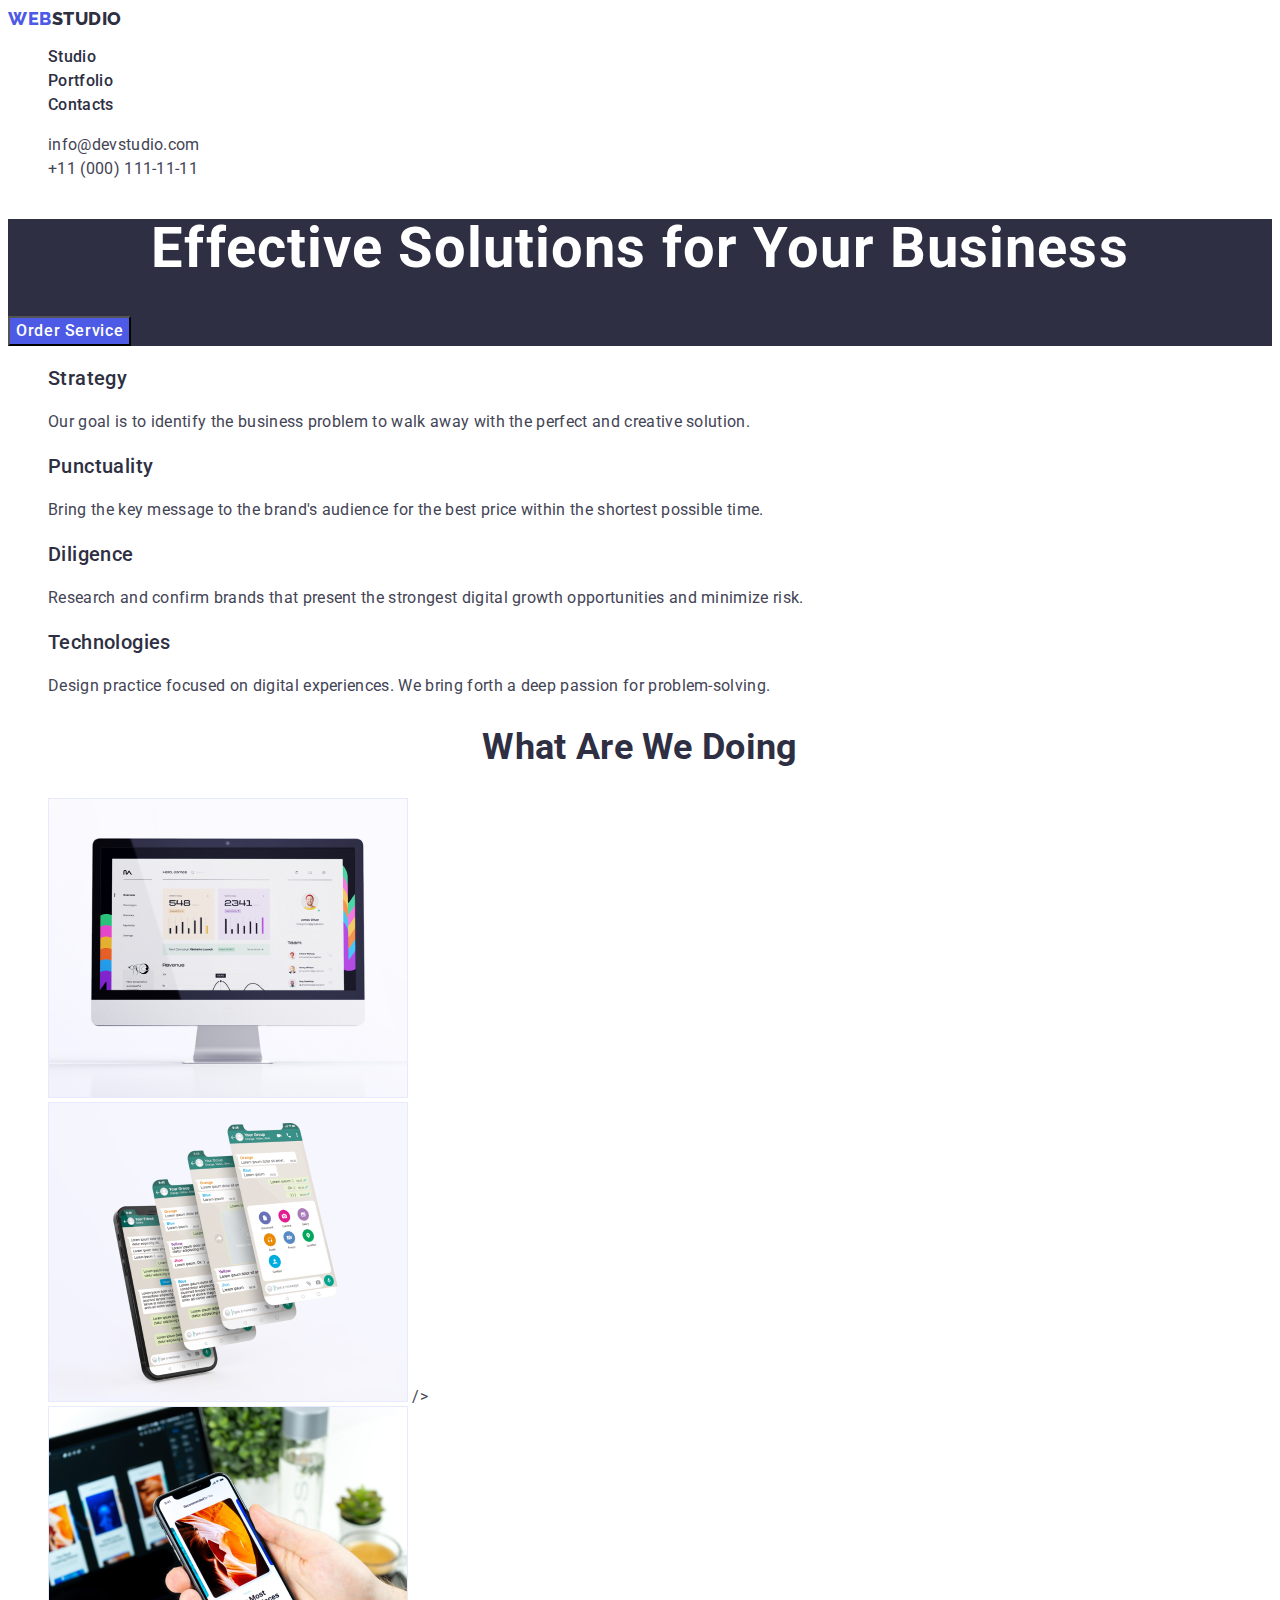
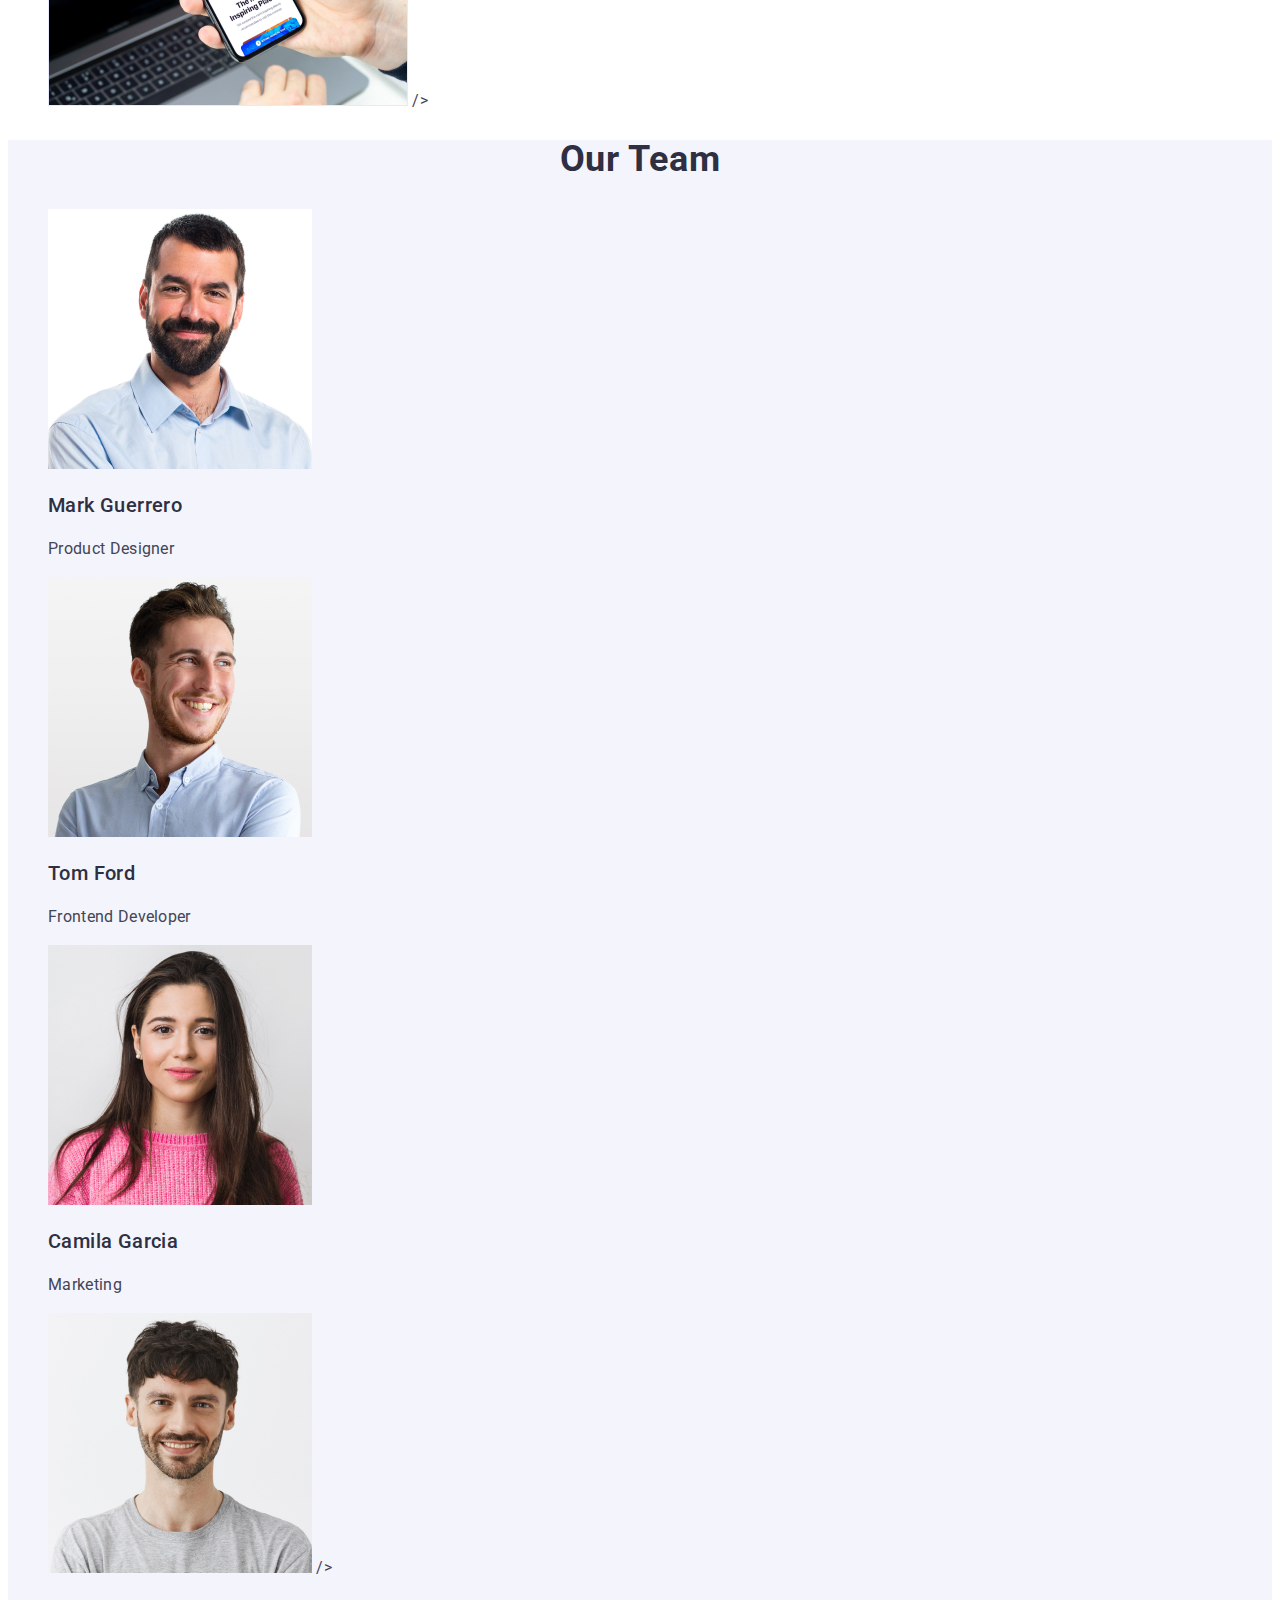
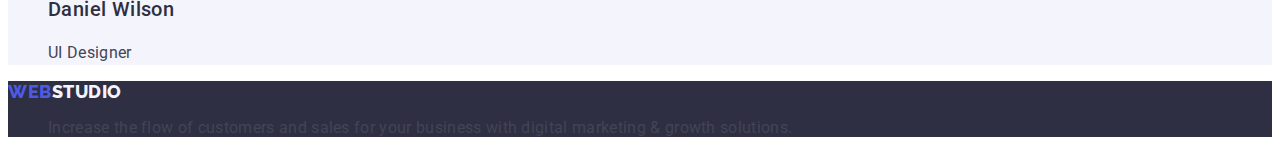
==== index.html @ 6e16d584 "up" ====
<!DOCTYPE html>
<html lang="en">
  <head>
    <meta charset="UTF-8" />
    <meta http-equiv="X-UA-Compatible" content="IE=edge" />
    <meta name="viewport" content="width=device-width, initial-scale=1.0" />
    <title>Web Studio</title>
    <!-- Fonts styles -->
    <link rel="preconnect" href="https://fonts.googleapis.com" />
    <link rel="preconnect" href="https://fonts.gstatic.com" crossorigin />
    <link
      href="https://fonts.googleapis.com/css2?family=Raleway:wght@700&family=Roboto:wght@100;400;500&display=swap"
      rel="stylesheet"
    />
    <!-- Custom styles -->
    <link rel="stylesheet" href="./css/styles.css" />
  </head>
  <body>
    <!-- header-section -->
    <header class="header">
      <nav class="header-nav">
        <a class="logo-link link" href="./index.html">Web<span class="web-logo">Studio</span></a>
        <ul class="header-nav-list list">
          <li class="header-nav-item">
            <a class="header-link link " href="./index.html">Studio</a>
          </li>
          <li class="header-nav-item">
            <a class="header-link link " href="./portfolio.html"
              >Portfolio</a
            >
          </li>
          <li class="header-nav-item">
            <a class="header-link link " href="">Contacts</a>
          </li>
        </ul>
      </nav>
      <address class="header-address">
        <ul class="header-address-list list">
          <li class="header-address-item">
            <a class="header-mail link" href="mailto:info@devstudio.com"
              >info@devstudio.com</a
            >
          </li>
          <li>
            <a class="header-number link" href="tel:+110001111111"
              >+11 (000) 111-11-11</a
            >
          </li>
        </ul>
      </address>
    </header>
    <main>
      <!-- hero -->
      <section class="hero-section">
        <h1 class="hero-title">Effective Solutions for Your Business</h1>
        <button class="hero-btn" type="button">Order Service</button>
      </section>
      <!-- about-section -->
      <section class="about">
        <h2 class="about-title" hidden>Our advantages</h2>
        <ul class="about-list list">
          <li class="about-list-item">
            <h3 class="about-heading">Strategy</h3>
            <p class="about-desc">
              Our goal is to identify the business problem to walk away with the
              perfect and creative solution.
            </p>
          </li>
          <li class="about-list-item">
            <h3 class="about-heading">Punctuality</h3>
            <p class="about-desc">
              Bring the key message to the brand's audience for the best price
              within the shortest possible time.
            </p>
          </li>
          <li class="about-list-item">
            <h3 class="about-heading">Diligence</h3>
            <p class="about-desc">
              Research and confirm brands that present the strongest digital
              growth opportunities and minimize risk.
            </p>
          </li>
          <li class="about-list-item">
            <h3 class="about-heading">Technologies</h3>
            <p class="about-desc">
              Design practice focused on digital experiences. We bring forth a
              deep passion for problem-solving.
            </p>
          </li>
        </ul>
      </section>
      <!-- portfolio -->
      <section class="portfolio">
        <h2 class="portfolio-title">What are we doing</h2>
        <ul class="portfolio-list list">
          <li class="portfolio-list-item">
            <img
              class="portfolio-img"
              src="./images/work/img-1.jpg"
              alt="desktop"
              width="360"
              height="300"
            />
          </li>
          <li class="portfolio-list-item">
            <img
              class="portfolio-img"
              src="./images/work/img-2.jpg"
              alt="application"
              width="360"
              height="300"
            />
            />
          </li>
          <li class="portfolio-list-item">
            <img
              class="portfolio-img"
              src="./images/work/img-3.jpg"
              alt="smartphone"
              width="360"
              height="300"
            />
            />
          </li>
        </ul>
      </section>
      <!-- team-section -->
      <section class="team">
        <h2 class="team-title">Our Team</h2>
        <ul class="team-list list">
          <li class="team-list-item">
            <img
              class="team-img"
              src="./images/team/Mark.jpg"
              alt="Product-Designer"
              width="264"
              height="260"
            />
            <h3 class="team-name">Mark Guerrero</h3>
            <p class="team-desc">Product Designer</p>
          </li>
          <li class="team-list-item">
            <img class="team-img"
              src="./images/team/Tom.jpg"
              alt="Frontend Developer"
              width="264"
              height="260"
            />
            <h3 class="team-name">Tom Ford</h3>
            <p class="team-desc">Frontend Developer</p>
          </li>
          <li class="team-list-item">
            <img class="team-img"
              src="./images/team/Camila.jpg"
              alt="Marketing"
              width="264"
              height="260"
            />
            <h3 class="team-name">Camila Garcia</h3>
            <p class="team-desc">Marketing</p>
          </li>
          <li class="team-list-item">
            <img class="team-img"
              src="./images/team/Daniel.jpg"
              alt="UI Designer"
              width="264"
              height="260"
            />
            />
            <h3 class="team-name">Daniel Wilson</h3>
            <p class="team-desc">UI Designer</p>
          </li>
        </ul>
      </section>
    </main>
    <!-- footer -->
    <footer class="footer">
      <a class="logo-link link" href="./index.html">Web<span class="footer-logo">Studio</span></a>
        <ul class="header-nav-list list">
      <p class="footer-desc">
        Increase the flow of customers and sales for your business with digital
        marketing & growth solutions.
      </p>
    </footer>
  </body>
</html>
---- css/styles.css ----
:root {
	
/* Fonts */
--primary-font:Roboto, sans-serif;
--second-font:Raleway, sans-serif;
/* Color */
--main-tx-cl: #434455;
--background-cl: #FFFFFF;
--web-logo-cl: #2E2F42;
--web-logo-light: #F4F4FD;
--link-cl: #2E2F42;
--address-cl:#434455;
--activ-cl:#404BBF;
--hero-cl:#FFFFFF;
--logo-cl:#4D5AE5;
}
/**
  |============================
  | Base styles
  |============================
*/
body {
  font-family: var(--primary-font);
  font-size: 16px;
  list-style: 1.5;
  letter-spacing: 0.02em;
  color: var(--main-tx-cl);
  background-color: var(--background-cl);
}
/* reset start */
 .link{
  text-decoration: none;
}

.list{
list-style: none;
}


/**
  |============================
  | Header
  |============================
*/
.logo-link {
  font-family:var(--second-font);
  font-style: normal;
  font-weight: 800;
  font-size: 18px;
  line-height: 1.17;
  display: flex;
  align-items: center;
  letter-spacing: 0.03em;
  text-transform: uppercase;
  color: var(--logo-cl);
}

.web-logo {
  font-family: 'Raleway';
font-style: normal;
font-weight: 800;
font-size: 18px;
line-height: 1.17;
display: flex;
align-items: center;
letter-spacing: 0.03em;
text-transform: uppercase;
color: var(--web-logo-cl) 
}


.header-link {
  font-family: 'Roboto';
font-style: normal;
font-weight: 500;
font-size: 16px;
line-height: 1.5;
letter-spacing: 0.02em;
color:var(--link-cl)
}

.header-link:hover,
.header-link:focus{
  color:var(--activ-cl)
}



.header-address{
  font-style: normal;
  line-height: 1.5;

}


.header-mail{
  color:var(--address-cl);
}

.header-mail:hover,
.header-mail:focus{
  color: var(--activ-cl);
}




.header-number{
  color:var(--address-cl)
}

/**
  |============================
  | Hero
  |============================
*/

.hero-section {
  background-color: var(--link-cl);
}
.hero-title {
font-size: 56px;
line-height: 1.07;
text-align: center;
letter-spacing: 0.02em;
color:var(--hero-cl);
}

.hero-btn {
background: #4D5AE5;
font-family: var(--primary-font);
font-weight: 500;
font-size: 16px;
line-height: 1.5;
letter-spacing: 0.04em;
color:var(--hero-cl);
cursor: pointer;
}

.hero-btn:hover,
.hero-btn:focus{
color:var(--hero-cl);
background-color: var(--activ-cl);
}

/**
  |============================
  | About
  |============================
*/
.about-heading {
font-weight: 500;
font-size: 20px;
line-height: 1.2;
letter-spacing: 0.02em;
color:var(--link-cl);
}
.about-desc {
  line-height: 1.5;
}

/**
  |============================
  | Portfolio
  |============================
*/

.portfolio-title {
font-size: 36px;
line-height: 1.11;
text-align: center;
text-transform: capitalize;
color:var(--link-cl);
}

/**
  |============================
  | Team
  |============================
*/

.team {
  background: #F4F4FD
}
.team-title {
font-size: 36px;
line-height: 1.11;
text-align: center;
letter-spacing: 0.02em;
text-transform: capitalize;
color:var(--link-cl);
}

.team-img {
  background-color: #FFFFFF;
}
.team-name {
font-weight: 500;
font-size: 20px;
line-height: 1.2;
letter-spacing: 0.02em;
color:var(--link-cl);
}
.team-desc {
  line-height: 1.5;
}

/**
  |============================
  | Footer
  |============================
*/
.footer{
  background-color: var(--link-cl);
}


.footer-logo{
  color:var(--web-logo-light);
}
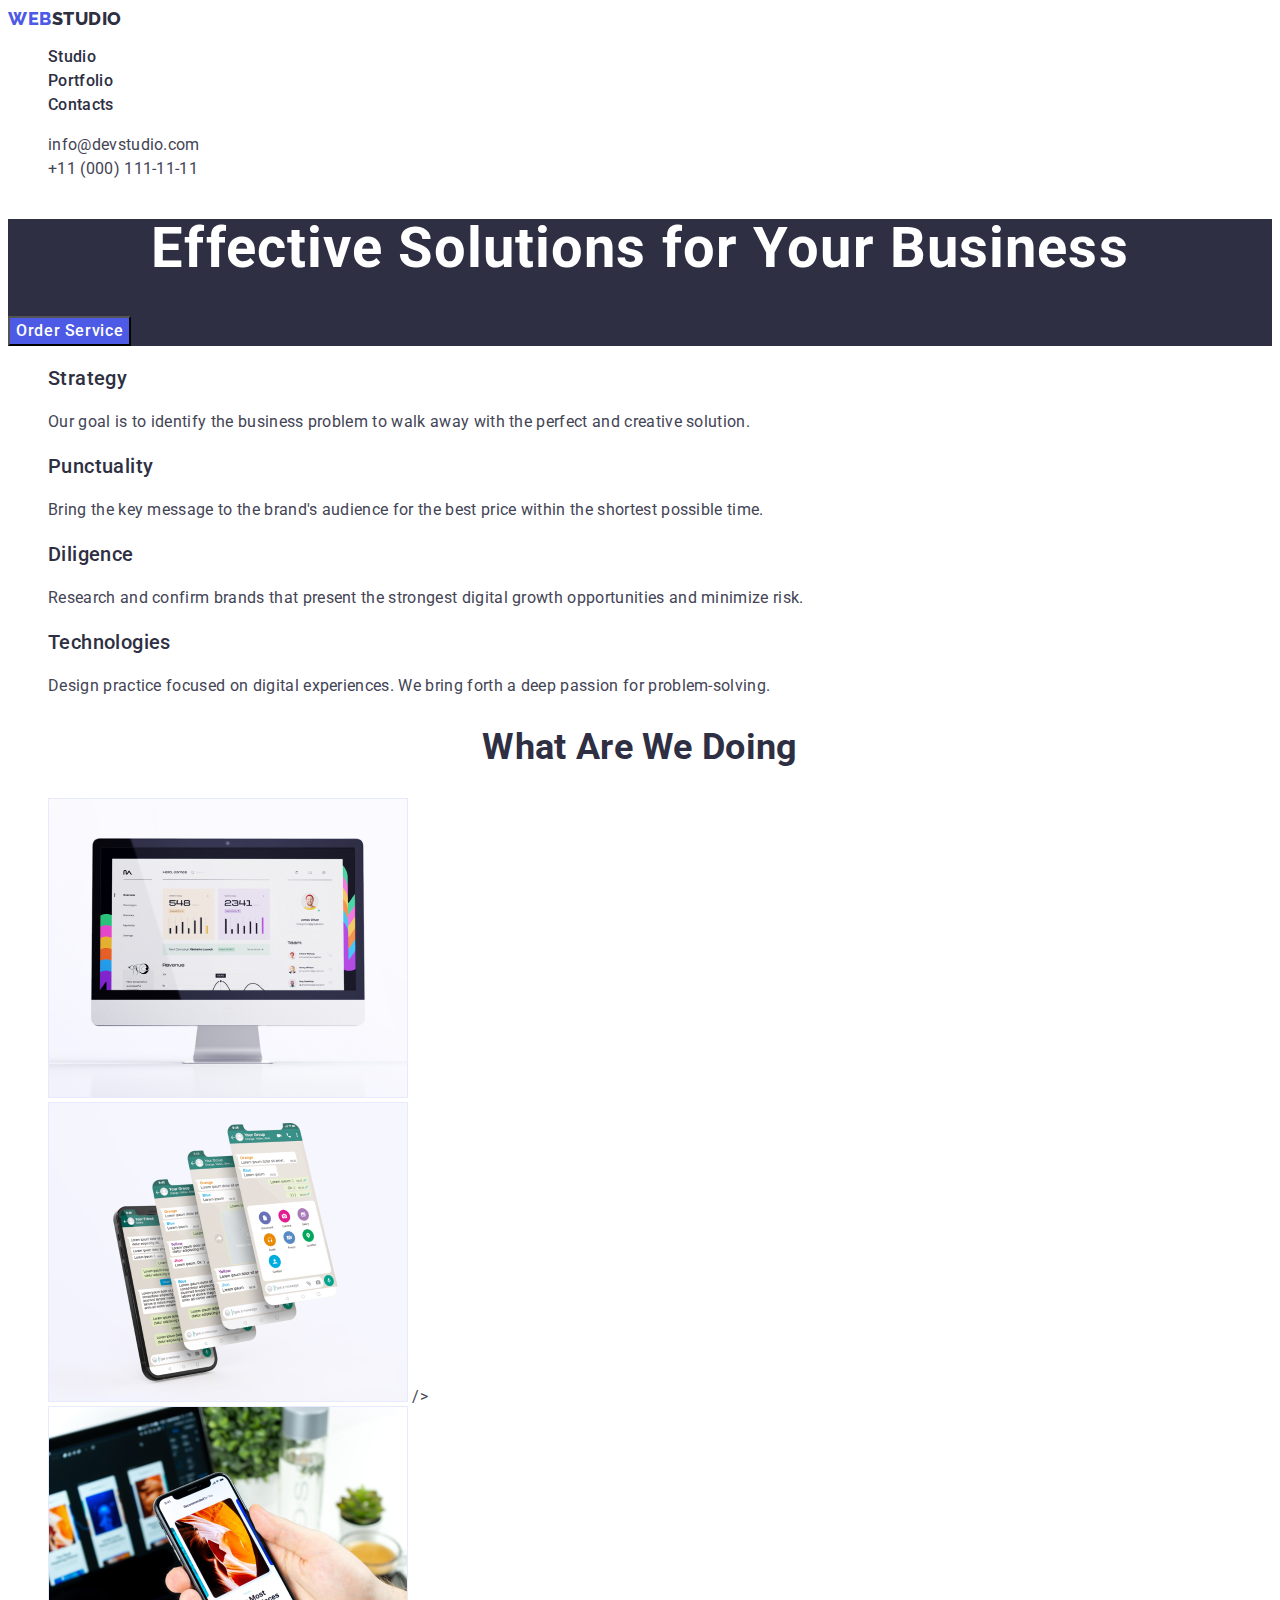
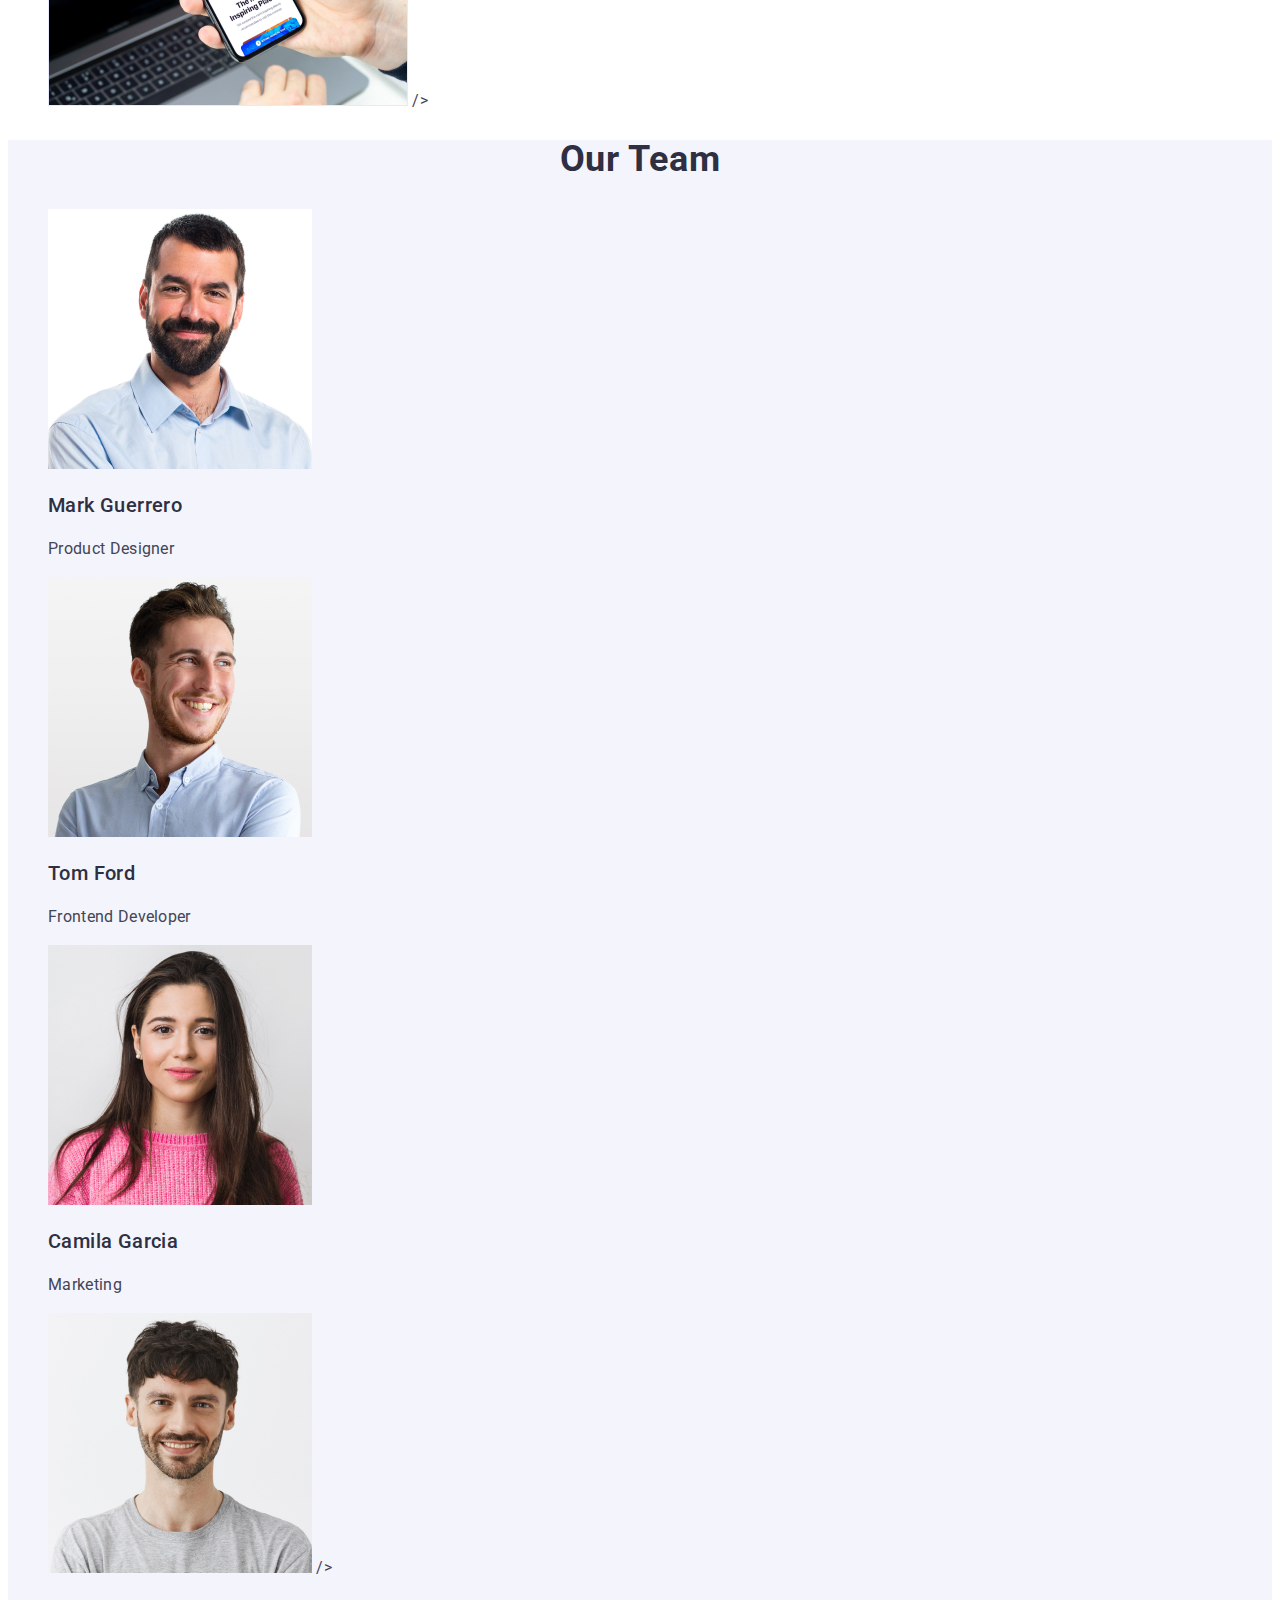
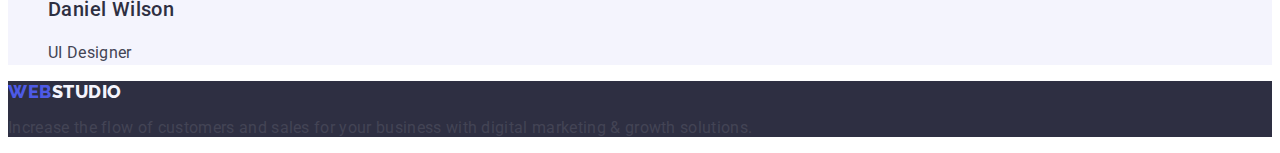
==== commit e9c958e6: "Update index.html" ====
--- a/index.html
+++ b/index.html
@@ -19,18 +19,18 @@
     <!-- header-section -->
     <header class="header">
       <nav class="header-nav">
-        <a class="logo-link link" href="./index.html">Web<span class="web-logo">Studio</span></a>
+        <a class="logo-link link" href="./index.html"
+          >Web<span class="web-logo">Studio</span></a
+        >
         <ul class="header-nav-list list">
           <li class="header-nav-item">
-            <a class="header-link link " href="./index.html">Studio</a>
+            <a class="header-link link" href="./index.html">Studio</a>
           </li>
           <li class="header-nav-item">
-            <a class="header-link link " href="./portfolio.html"
-              >Portfolio</a
-            >
+            <a class="header-link link" href="./portfolio.html">Portfolio</a>
           </li>
           <li class="header-nav-item">
-            <a class="header-link link " href="">Contacts</a>
+            <a class="header-link link" href="">Contacts</a>
           </li>
         </ul>
       </nav>
@@ -140,7 +140,8 @@
             <p class="team-desc">Product Designer</p>
           </li>
           <li class="team-list-item">
-            <img class="team-img"
+            <img
+              class="team-img"
               src="./images/team/Tom.jpg"
               alt="Frontend Developer"
               width="264"
@@ -150,7 +151,8 @@
             <p class="team-desc">Frontend Developer</p>
           </li>
           <li class="team-list-item">
-            <img class="team-img"
+            <img
+              class="team-img"
               src="./images/team/Camila.jpg"
               alt="Marketing"
               width="264"
@@ -160,7 +162,8 @@
             <p class="team-desc">Marketing</p>
           </li>
           <li class="team-list-item">
-            <img class="team-img"
+            <img
+              class="team-img"
               src="./images/team/Daniel.jpg"
               alt="UI Designer"
               width="264"
@@ -175,8 +178,9 @@
     </main>
     <!-- footer -->
     <footer class="footer">
-      <a class="logo-link link" href="./index.html">Web<span class="footer-logo">Studio</span></a>
-        <ul class="header-nav-list list">
+      <a class="logo-link link" href="./index.html"
+        >Web<span class="footer-logo">Studio</span></a
+      >
       <p class="footer-desc">
         Increase the flow of customers and sales for your business with digital
         marketing & growth solutions.
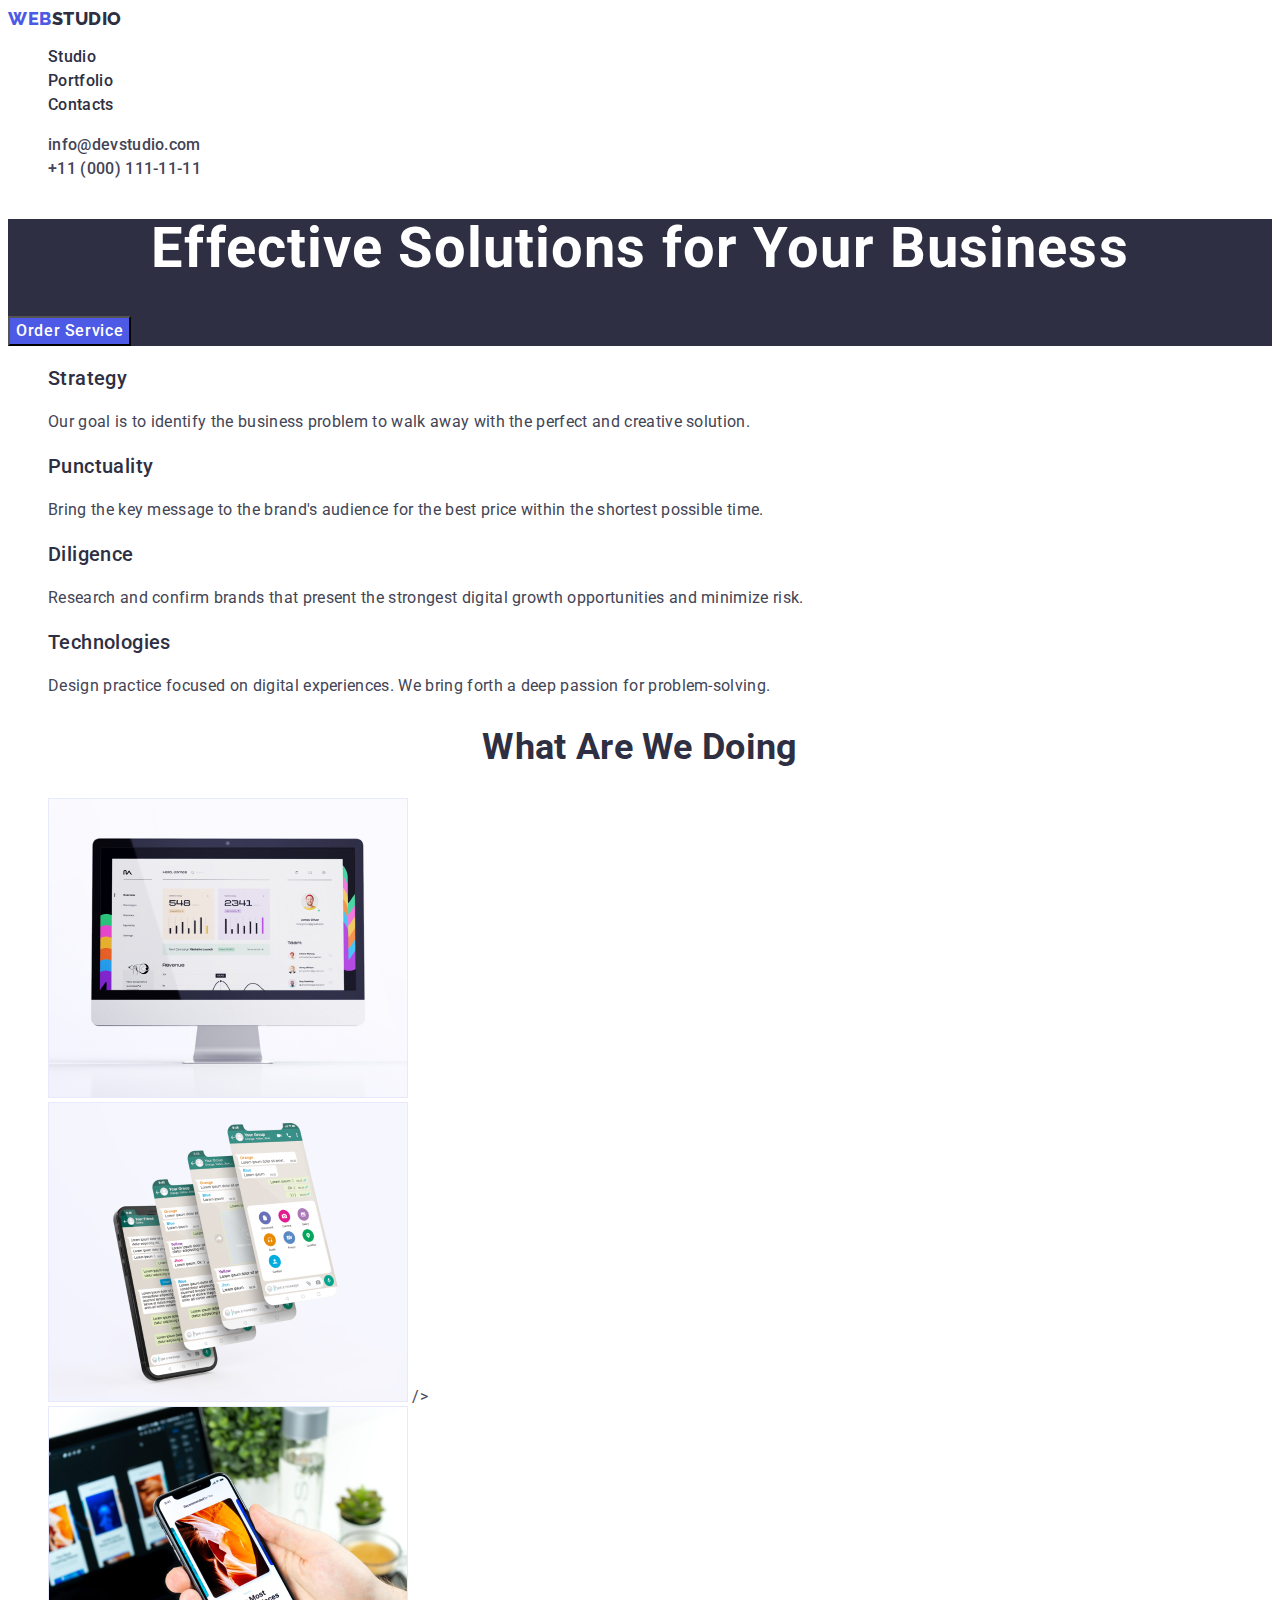
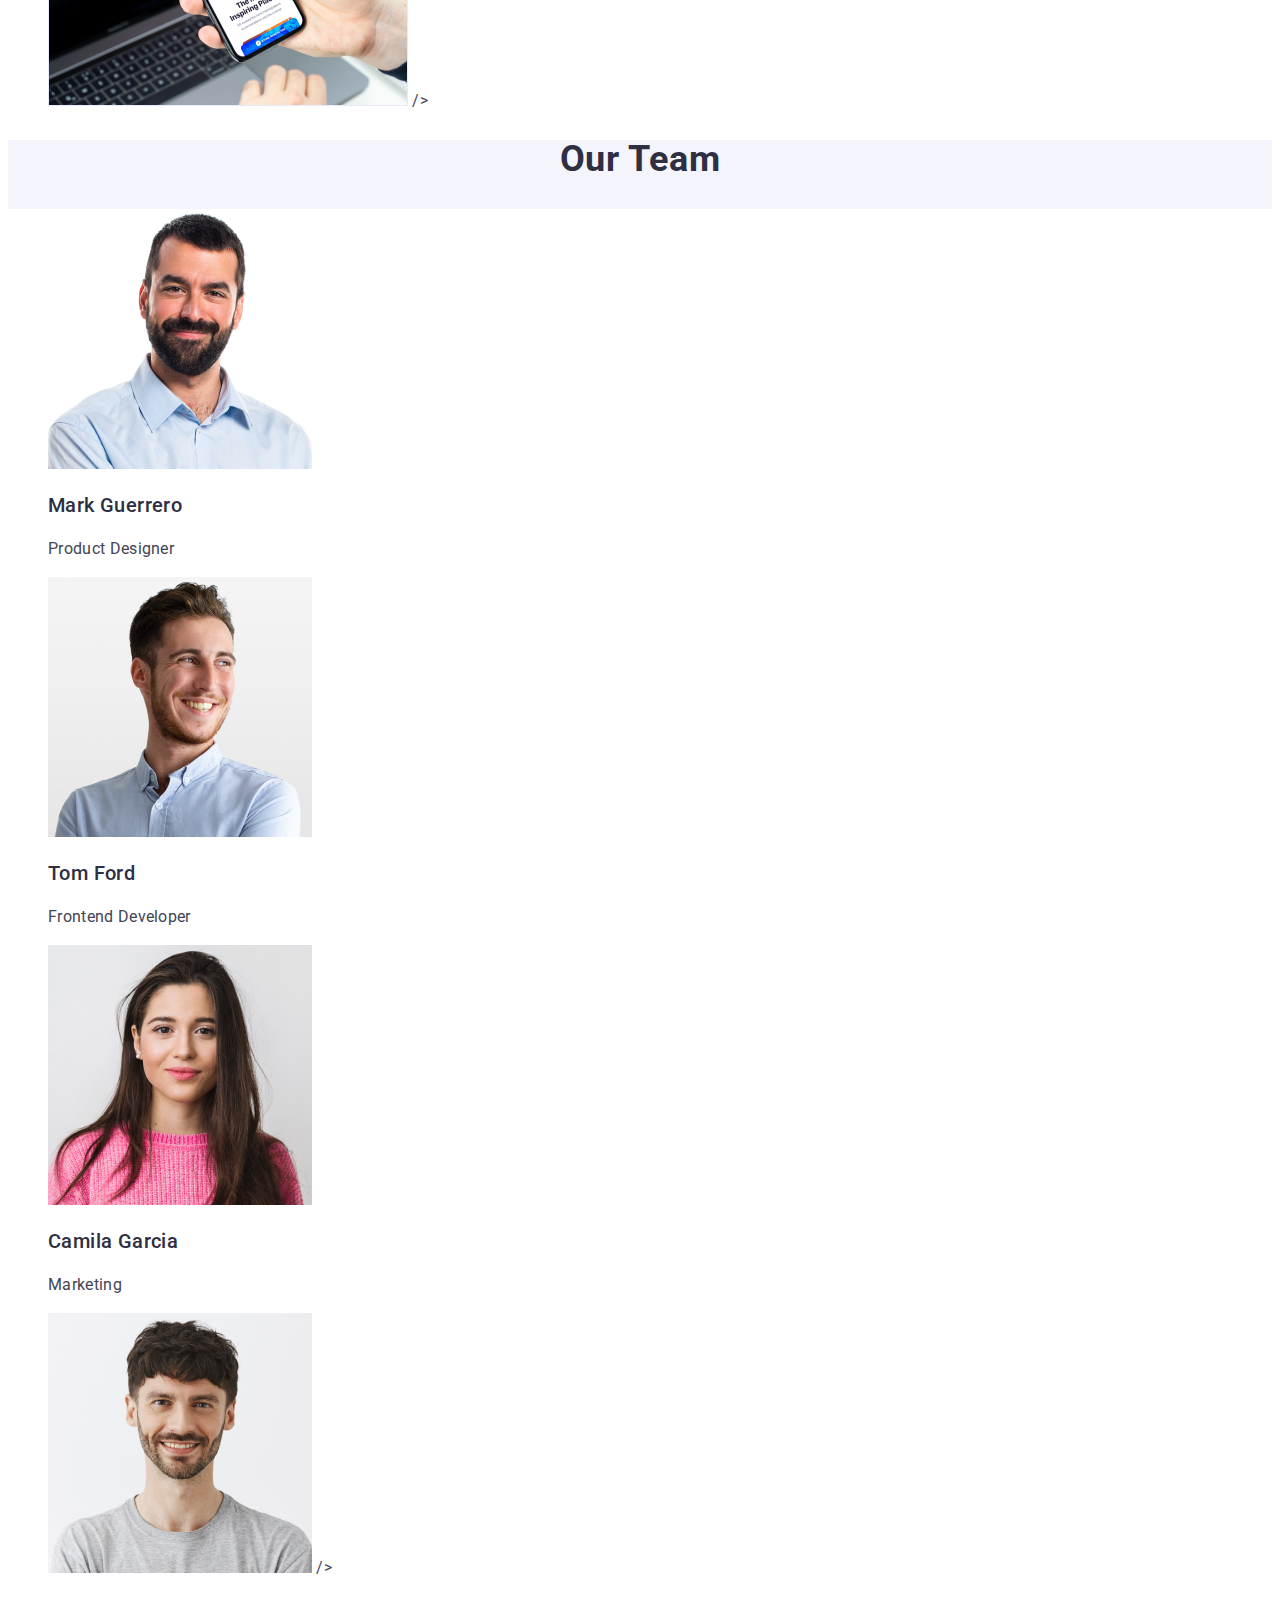
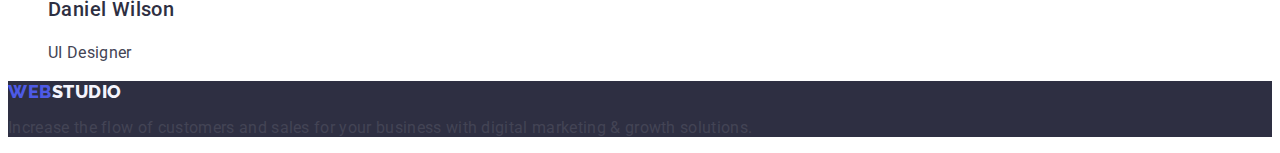
==== commit 9a92f6c2: "index update" ====
--- a/index.html
+++ b/index.html
@@ -19,29 +19,29 @@
     <!-- header-section -->
     <header class="header">
       <nav class="header-nav">
-        <a class="logo-link link" href="./index.html"
-          >Web<span class="web-logo">Studio</span></a
-        >
+        <a class="logo-link link" href="./index.html">Web<span class="web-logo">Studio</span></a>
         <ul class="header-nav-list list">
           <li class="header-nav-item">
-            <a class="header-link link" href="./index.html">Studio</a>
+            <a class="header-link link " href="./index.html">Studio</a>
           </li>
           <li class="header-nav-item">
-            <a class="header-link link" href="./portfolio.html">Portfolio</a>
+            <a class="header-link link " href="./portfolio.html"
+              >Portfolio</a
+            >
           </li>
           <li class="header-nav-item">
-            <a class="header-link link" href="">Contacts</a>
+            <a class="header-link link " href="">Contacts</a>
           </li>
         </ul>
       </nav>
       <address class="header-address">
         <ul class="header-address-list list">
-          <li class="header-address-item">
+          <li class="header-link">
             <a class="header-mail link" href="mailto:info@devstudio.com"
               >info@devstudio.com</a
             >
           </li>
-          <li>
+          <li class="header-link">
             <a class="header-number link" href="tel:+110001111111"
               >+11 (000) 111-11-11</a
             >
@@ -140,8 +140,7 @@
             <p class="team-desc">Product Designer</p>
           </li>
           <li class="team-list-item">
-            <img
-              class="team-img"
+            <img class="team-img"
               src="./images/team/Tom.jpg"
               alt="Frontend Developer"
               width="264"
@@ -151,8 +150,7 @@
             <p class="team-desc">Frontend Developer</p>
           </li>
           <li class="team-list-item">
-            <img
-              class="team-img"
+            <img class="team-img"
               src="./images/team/Camila.jpg"
               alt="Marketing"
               width="264"
@@ -162,8 +160,7 @@
             <p class="team-desc">Marketing</p>
           </li>
           <li class="team-list-item">
-            <img
-              class="team-img"
+            <img class="team-img"
               src="./images/team/Daniel.jpg"
               alt="UI Designer"
               width="264"
@@ -178,9 +175,7 @@
     </main>
     <!-- footer -->
     <footer class="footer">
-      <a class="logo-link link" href="./index.html"
-        >Web<span class="footer-logo">Studio</span></a
-      >
+      <a class="logo-link link" href="./index.html">Web<span class="footer-logo">Studio</span></a>
       <p class="footer-desc">
         Increase the flow of customers and sales for your business with digital
         marketing & growth solutions.
--- a/css/styles.css
+++ b/css/styles.css
@@ -191,7 +191,7 @@
 color:var(--link-cl);
 }
 
-.team-img {
+.team-list {
   background-color: #FFFFFF;
 }
 .team-name {
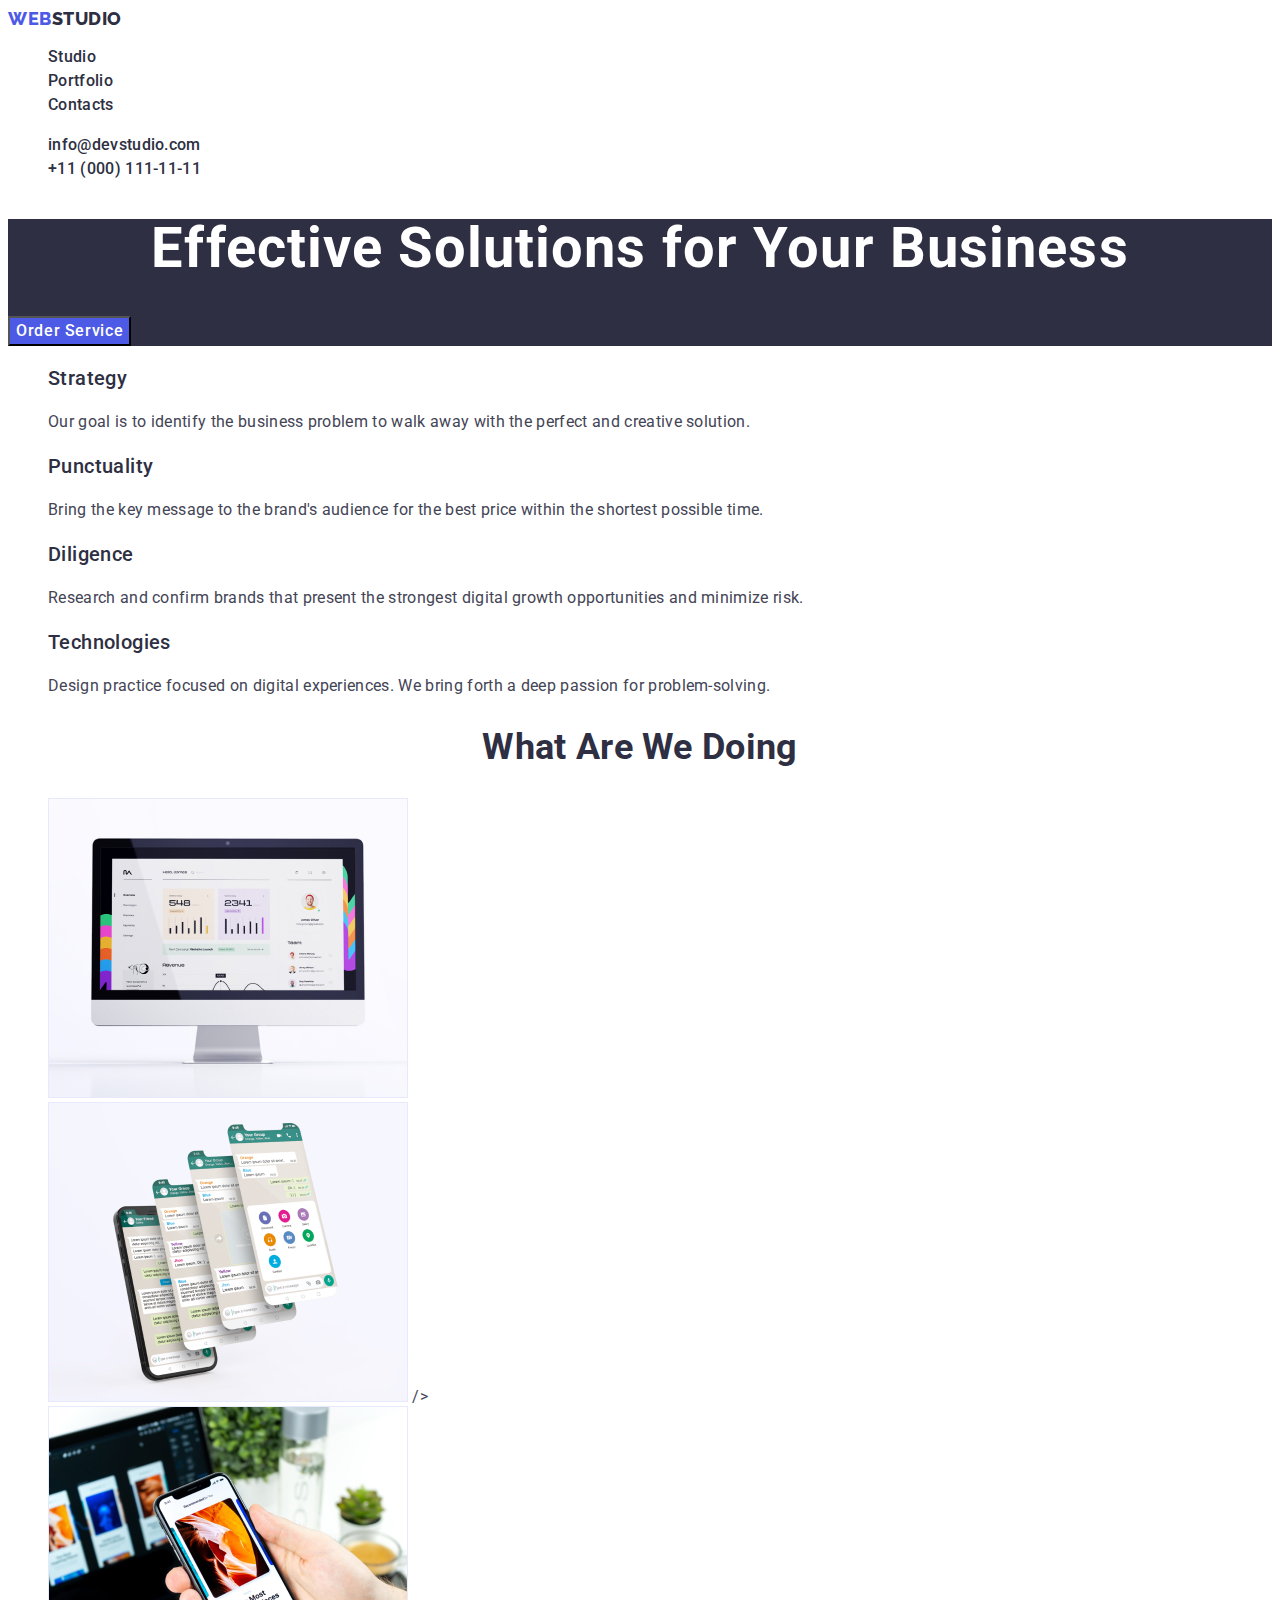
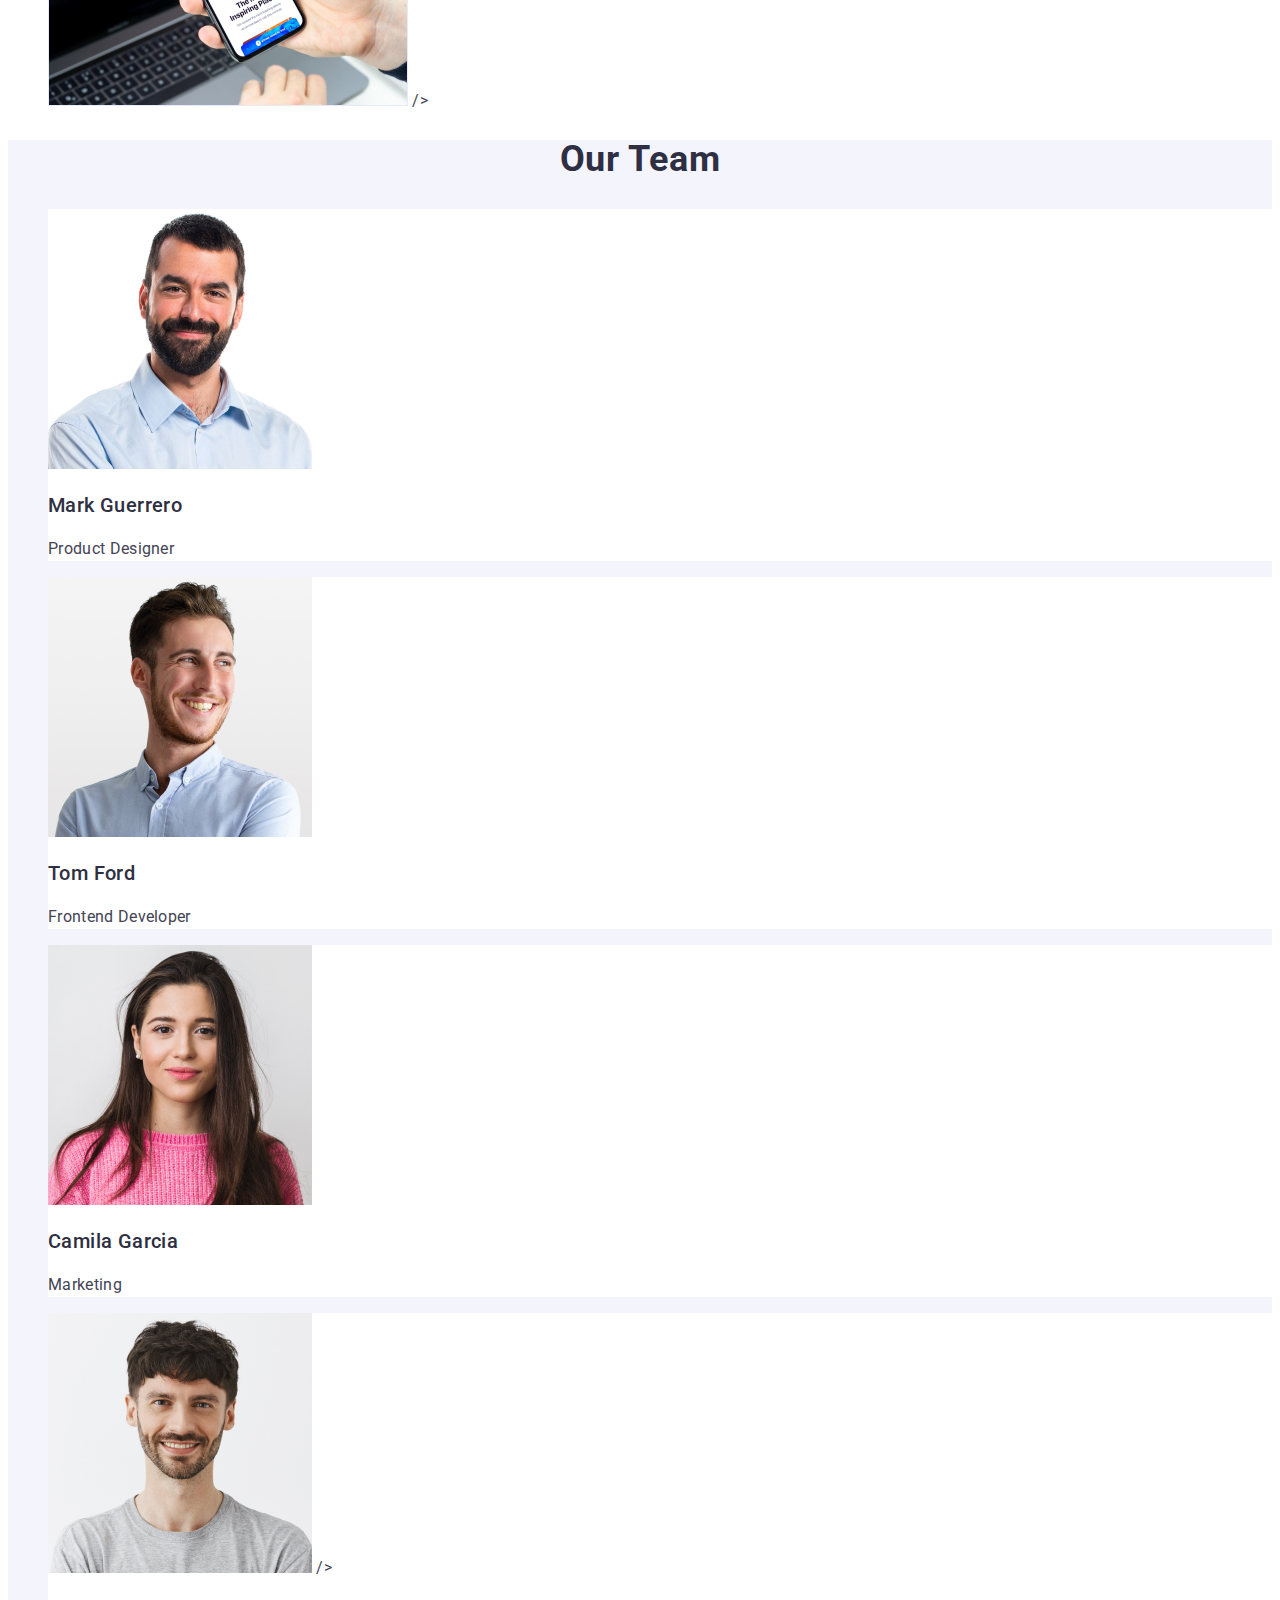
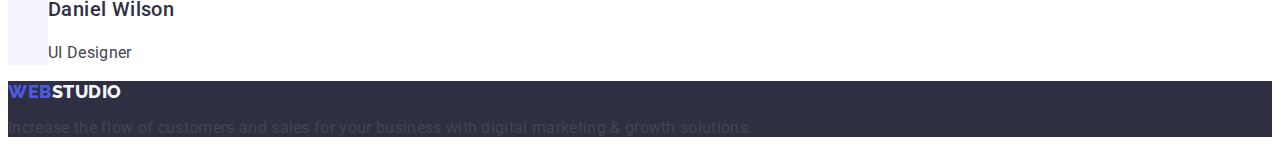
==== commit a1e676cf: "link" ====
--- a/index.html
+++ b/index.html
@@ -37,12 +37,12 @@
       <address class="header-address">
         <ul class="header-address-list list">
           <li class="header-link">
-            <a class="header-mail link" href="mailto:info@devstudio.com"
+            <a class="header-link link" href="mailto:info@devstudio.com"
               >info@devstudio.com</a
             >
           </li>
           <li class="header-link">
-            <a class="header-number link" href="tel:+110001111111"
+            <a class="header-link link" href="tel:+110001111111"
               >+11 (000) 111-11-11</a
             >
           </li>
--- a/css/styles.css
+++ b/css/styles.css
@@ -191,7 +191,7 @@
 color:var(--link-cl);
 }
 
-.team-list {
+.team-list-item {
   background-color: #FFFFFF;
 }
 .team-name {
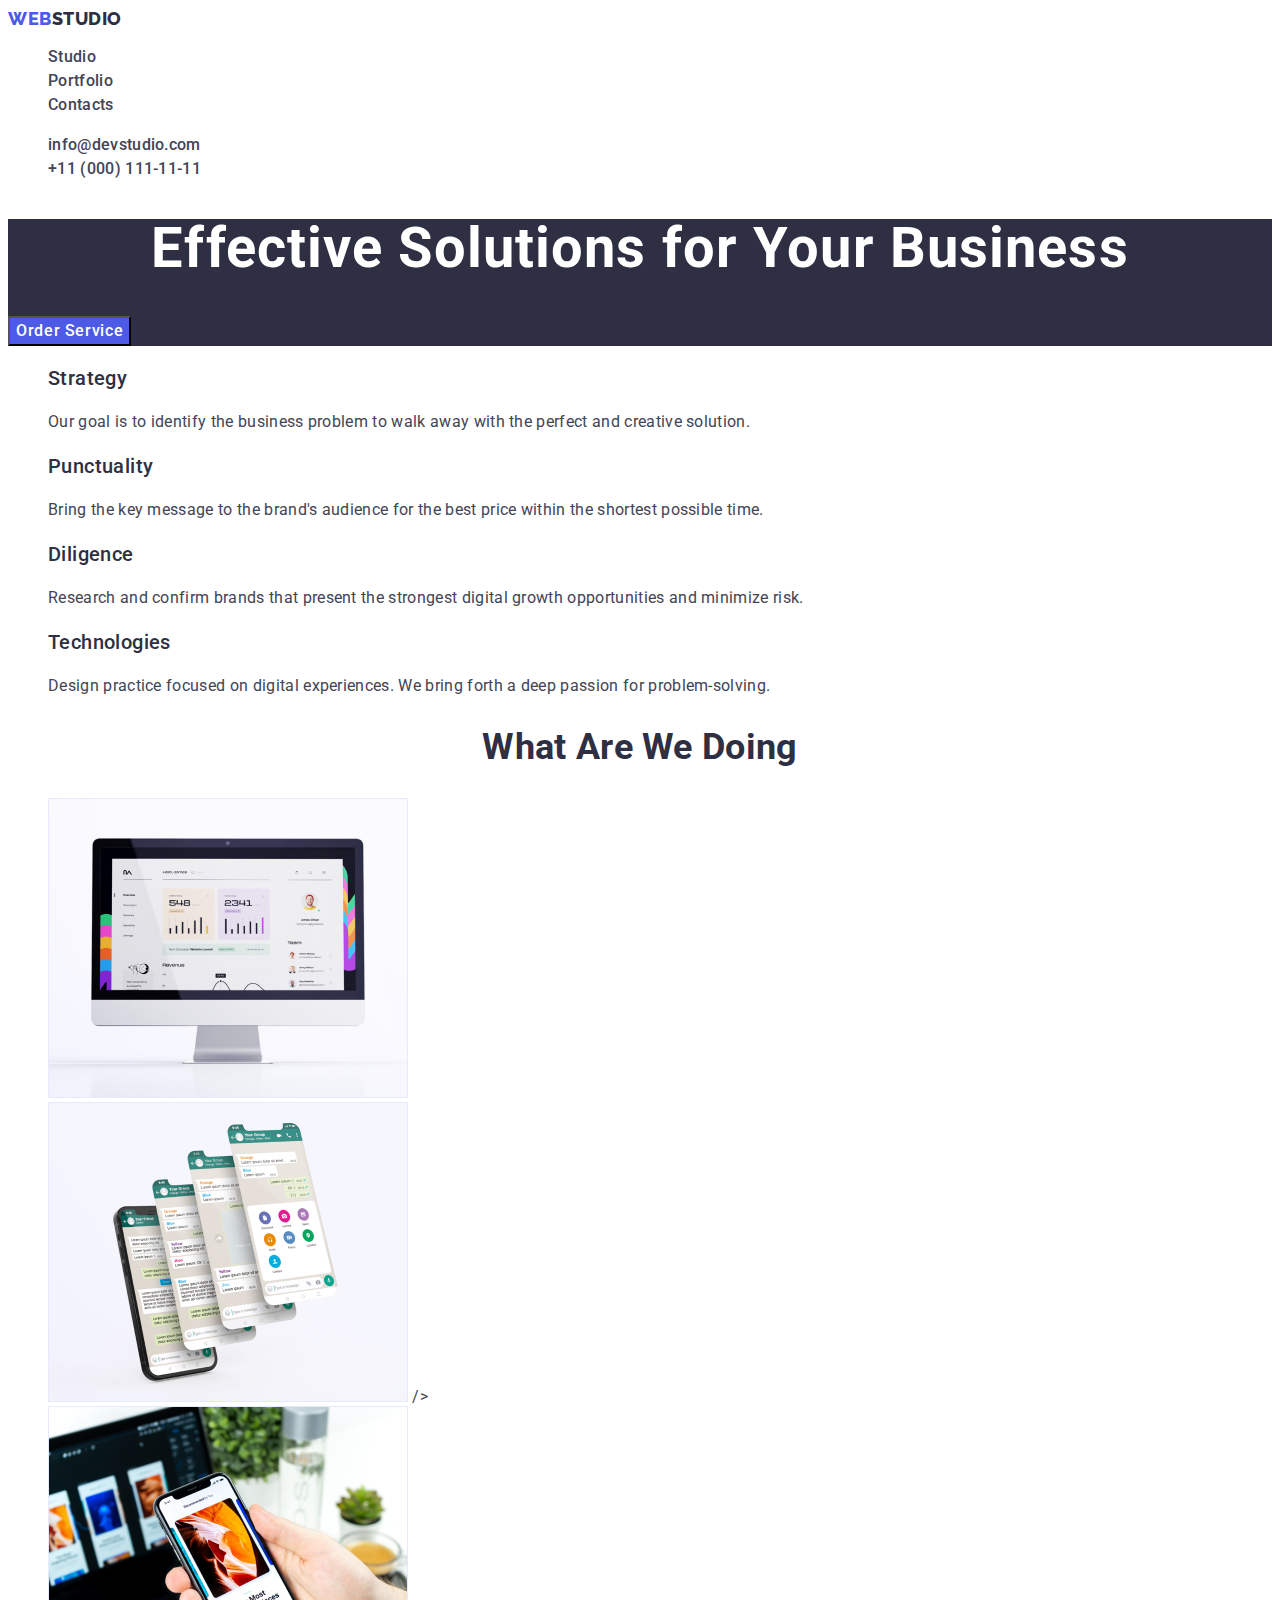
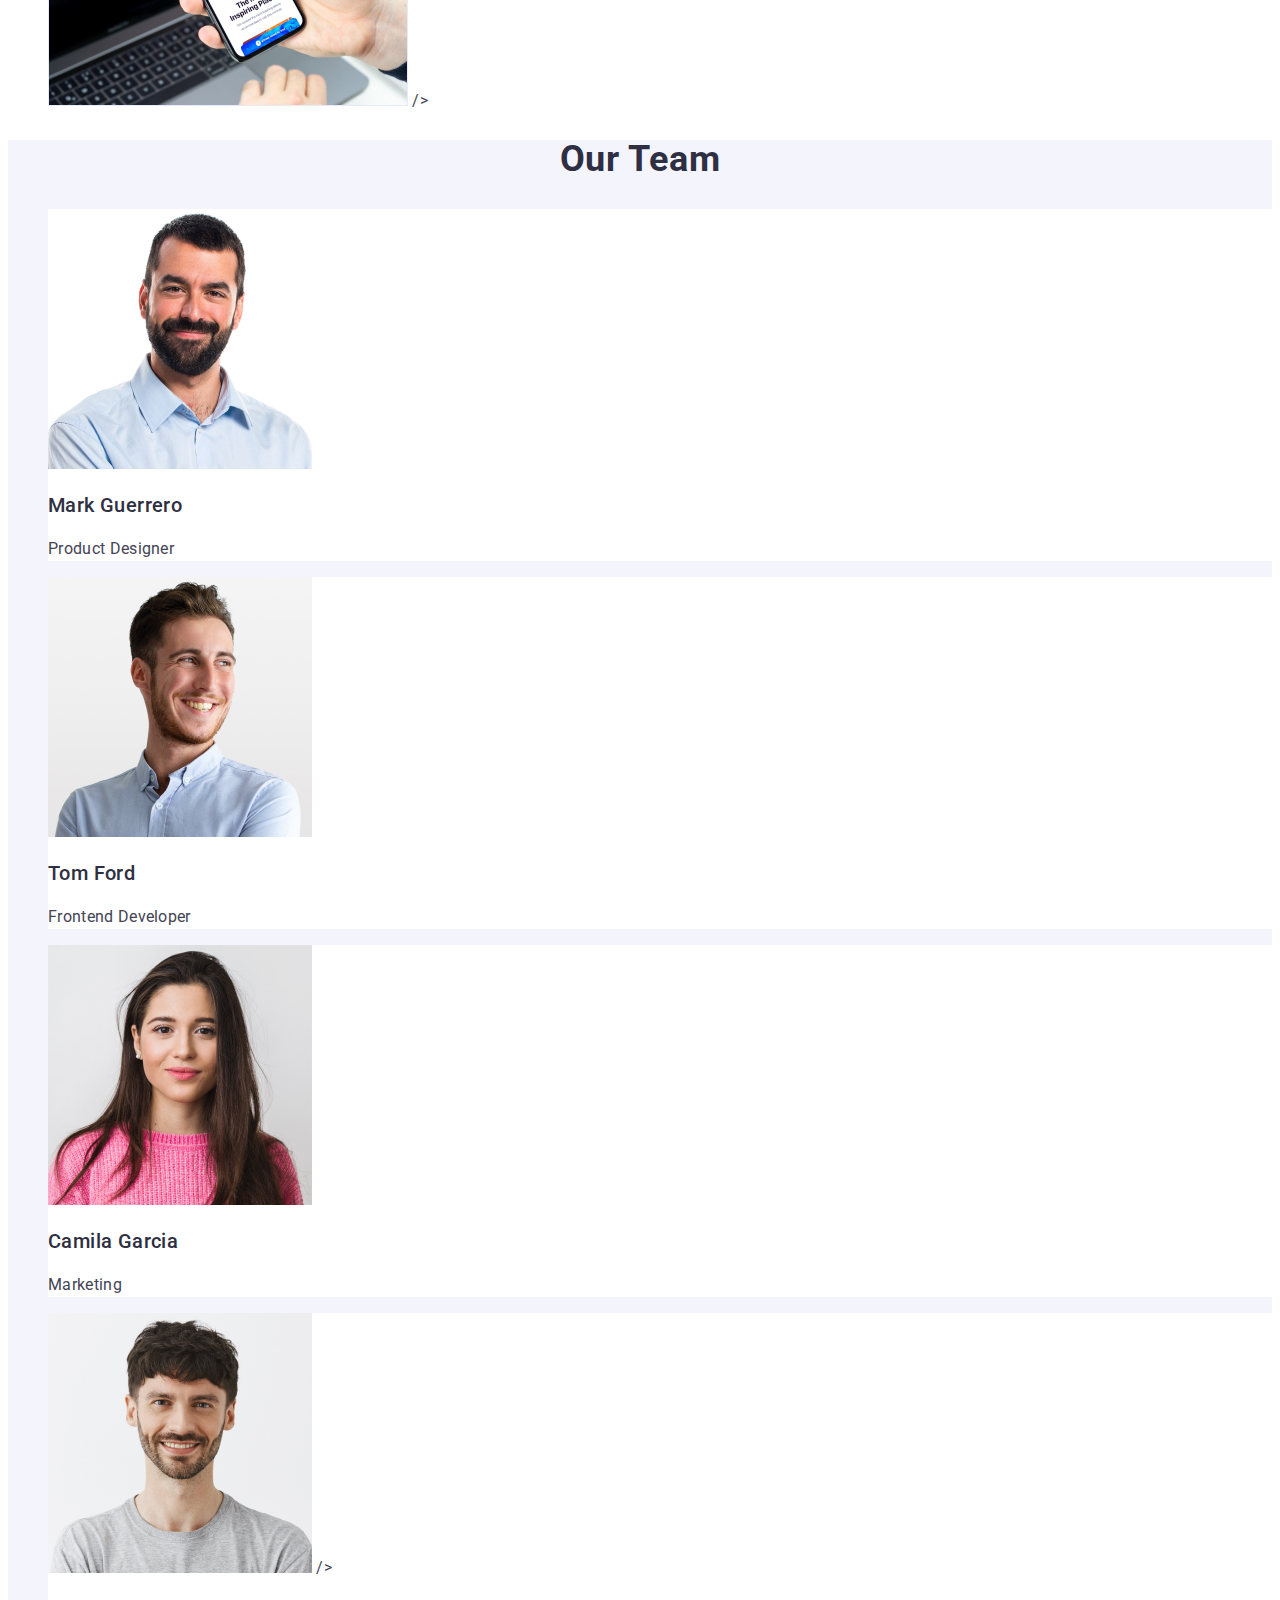
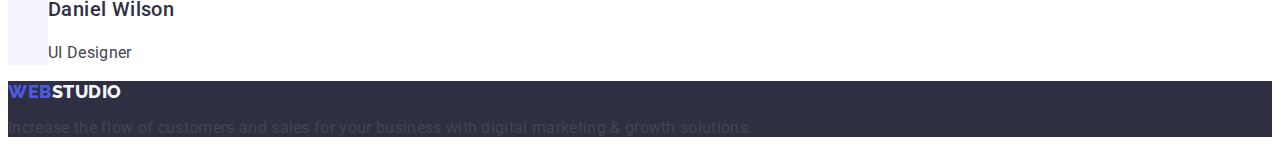
==== commit b016fb94: "header" ====
--- a/index.html
+++ b/index.html
@@ -19,18 +19,18 @@
     <!-- header-section -->
     <header class="header">
       <nav class="header-nav">
-        <a class="logo-link link" href="./index.html">Web<span class="web-logo">Studio</span></a>
+        <a class="logo-link link" href="./index.html"
+          >Web<span class="web-logo">Studio</span></a
+        >
         <ul class="header-nav-list list">
           <li class="header-nav-item">
-            <a class="header-link link " href="./index.html">Studio</a>
+            <a class="header-link link" href="./index.html">Studio</a>
           </li>
           <li class="header-nav-item">
-            <a class="header-link link " href="./portfolio.html"
-              >Portfolio</a
-            >
+            <a class="header-link link" href="./portfolio.html">Portfolio</a>
           </li>
           <li class="header-nav-item">
-            <a class="header-link link " href="">Contacts</a>
+            <a class="header-link link" href="">Contacts</a>
           </li>
         </ul>
       </nav>
@@ -140,7 +140,8 @@
             <p class="team-desc">Product Designer</p>
           </li>
           <li class="team-list-item">
-            <img class="team-img"
+            <img
+              class="team-img"
               src="./images/team/Tom.jpg"
               alt="Frontend Developer"
               width="264"
@@ -150,7 +151,8 @@
             <p class="team-desc">Frontend Developer</p>
           </li>
           <li class="team-list-item">
-            <img class="team-img"
+            <img
+              class="team-img"
               src="./images/team/Camila.jpg"
               alt="Marketing"
               width="264"
@@ -160,7 +162,8 @@
             <p class="team-desc">Marketing</p>
           </li>
           <li class="team-list-item">
-            <img class="team-img"
+            <img
+              class="team-img"
               src="./images/team/Daniel.jpg"
               alt="UI Designer"
               width="264"
@@ -175,7 +178,9 @@
     </main>
     <!-- footer -->
     <footer class="footer">
-      <a class="logo-link link" href="./index.html">Web<span class="footer-logo">Studio</span></a>
+      <a class="logo-link link" href="./index.html"
+        >Web<span class="footer-logo">Studio</span></a
+      >
       <p class="footer-desc">
         Increase the flow of customers and sales for your business with digital
         marketing & growth solutions.
--- a/css/styles.css
+++ b/css/styles.css
@@ -89,11 +89,12 @@
 .header-address{
   font-style: normal;
   line-height: 1.5;
-
-}
-
-
-.header-mail{
+  color: var(--address-cl);
+
+}
+
+
+.header-link{
   color:var(--address-cl);
 }
 
@@ -105,9 +106,7 @@
 
 
 
-.header-number{
-  color:var(--address-cl)
-}
+
 
 /**
   |============================
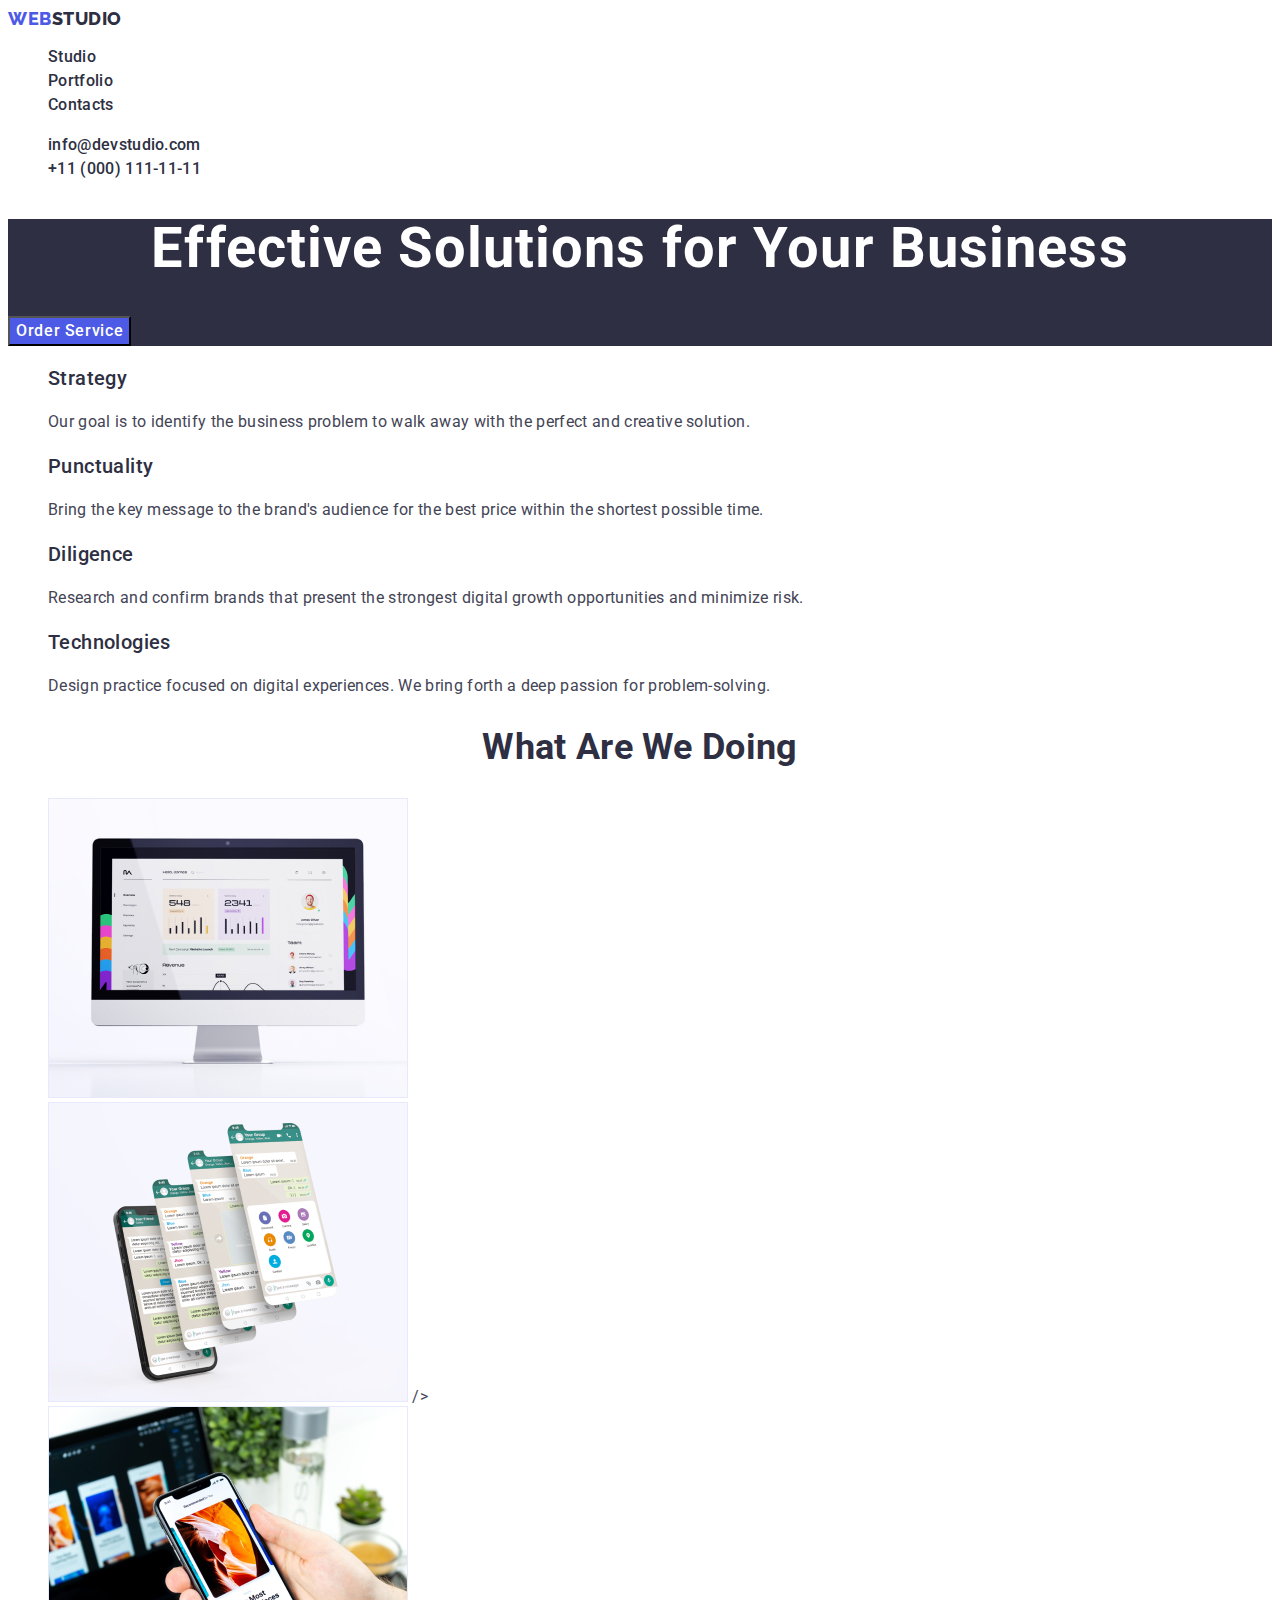
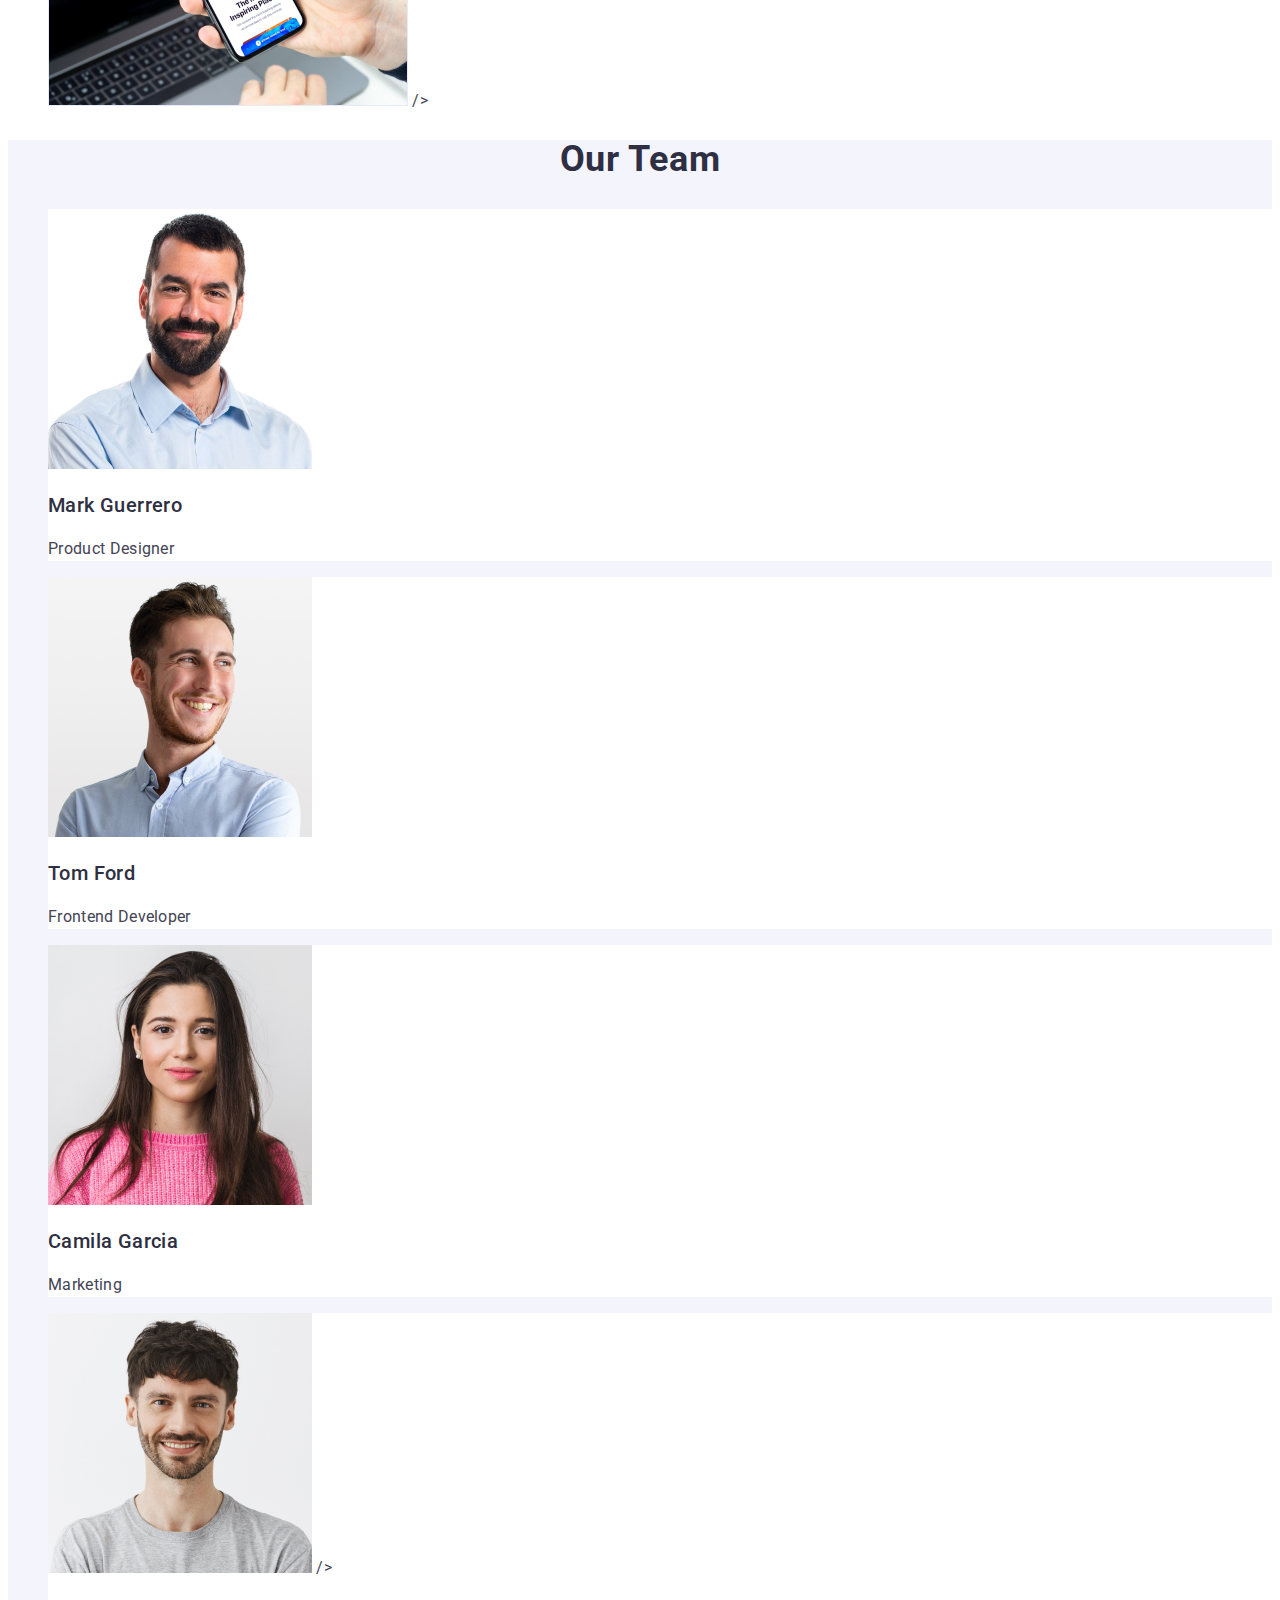
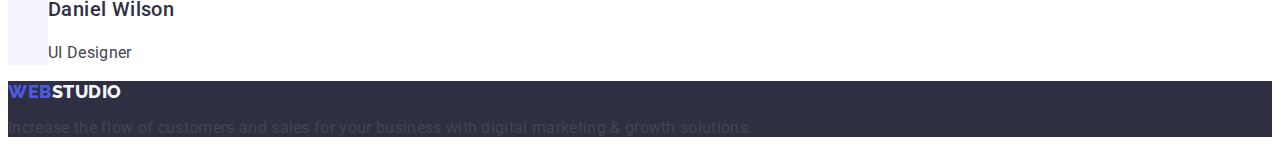
==== commit 5a5eb84e: "up" ====
--- a/index.html
+++ b/index.html
@@ -36,13 +36,13 @@
       </nav>
       <address class="header-address">
         <ul class="header-address-list list">
-          <li class="header-link">
-            <a class="header-link link" href="mailto:info@devstudio.com"
+          <li class="header-link ">
+            <a class="header-link link adress" href="mailto:info@devstudio.com"
               >info@devstudio.com</a
             >
           </li>
           <li class="header-link">
-            <a class="header-link link" href="tel:+110001111111"
+            <a class="header-link link adress" href="tel:+110001111111"
               >+11 (000) 111-11-11</a
             >
           </li>
--- a/css/styles.css
+++ b/css/styles.css
@@ -6,7 +6,6 @@
 /* Color */
 --main-tx-cl: #434455;
 --background-cl: #FFFFFF;
---web-logo-cl: #2E2F42;
 --web-logo-light: #F4F4FD;
 --link-cl: #2E2F42;
 --address-cl:#434455;
@@ -65,7 +64,7 @@
 align-items: center;
 letter-spacing: 0.03em;
 text-transform: uppercase;
-color: var(--web-logo-cl) 
+color: var(--link-cl) 
 }
 
 
@@ -76,12 +75,12 @@
 font-size: 16px;
 line-height: 1.5;
 letter-spacing: 0.02em;
-color:var(--link-cl)
+color:var(--link-cl);
 }
 
 .header-link:hover,
 .header-link:focus{
-  color:var(--activ-cl)
+  color:var(--activ-cl);
 }
 
 
@@ -89,14 +88,8 @@
 .header-address{
   font-style: normal;
   line-height: 1.5;
-  color: var(--address-cl);
-
-}
-
-
-.header-link{
-  color:var(--address-cl);
-}
+}
+
 
 .header-mail:hover,
 .header-mail:focus{
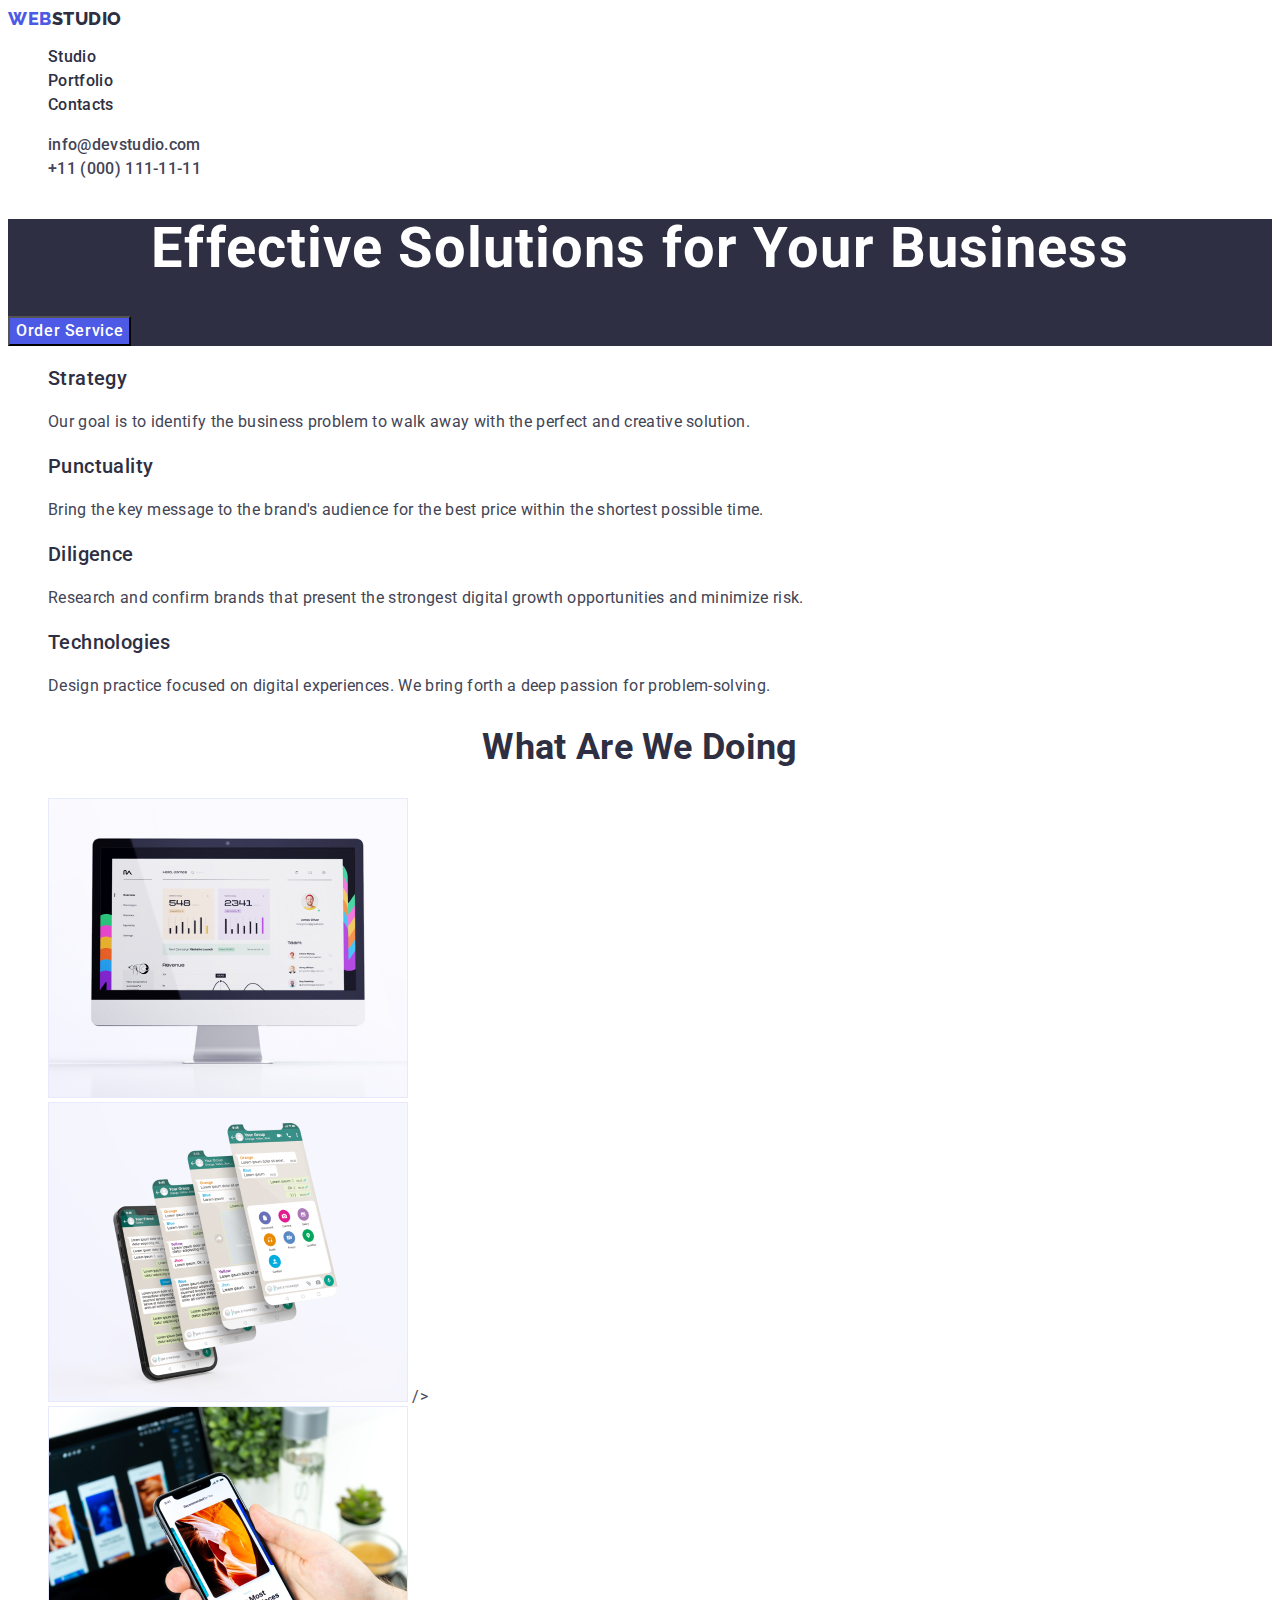
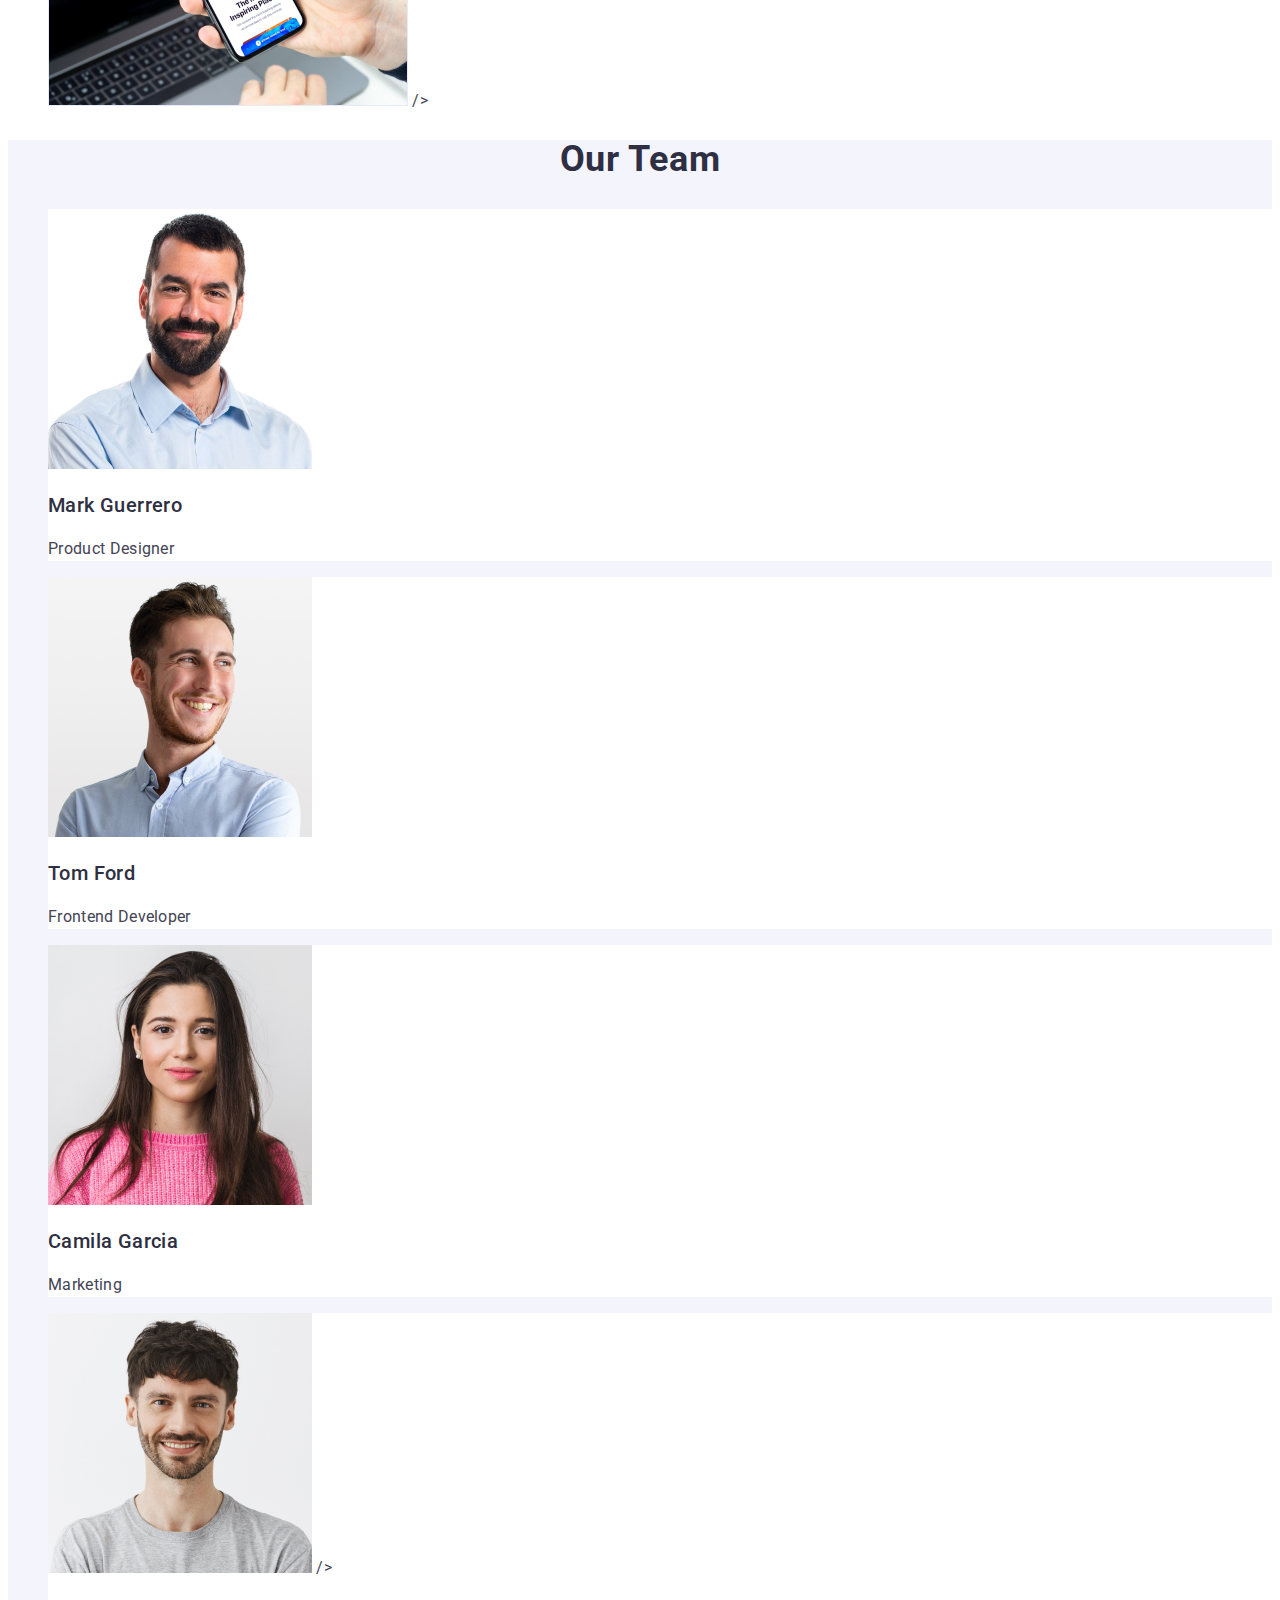
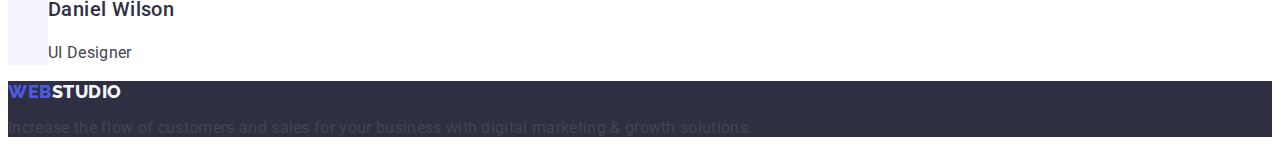
==== commit 04d7846b: "up" ====
--- a/index.html
+++ b/index.html
@@ -37,12 +37,12 @@
       <address class="header-address">
         <ul class="header-address-list list">
           <li class="header-link ">
-            <a class="header-link link adress" href="mailto:info@devstudio.com"
+            <a class="header-link link address" href="mailto:info@devstudio.com"
               >info@devstudio.com</a
             >
           </li>
           <li class="header-link">
-            <a class="header-link link adress" href="tel:+110001111111"
+            <a class="header-link link address" href="tel:+110001111111"
               >+11 (000) 111-11-11</a
             >
           </li>
--- a/css/styles.css
+++ b/css/styles.css
@@ -88,8 +88,13 @@
 .header-address{
   font-style: normal;
   line-height: 1.5;
-}
-
+  color: var(--address-cl);
+}
+
+
+.header-address>.header-link{
+  color: var(--address-cl);
+}
 
 .header-mail:hover,
 .header-mail:focus{
@@ -129,6 +134,12 @@
 cursor: pointer;
 }
 
+
+.address{
+  color: var(--address-cl);
+}
+
+
 .hero-btn:hover,
 .hero-btn:focus{
 color:var(--hero-cl);
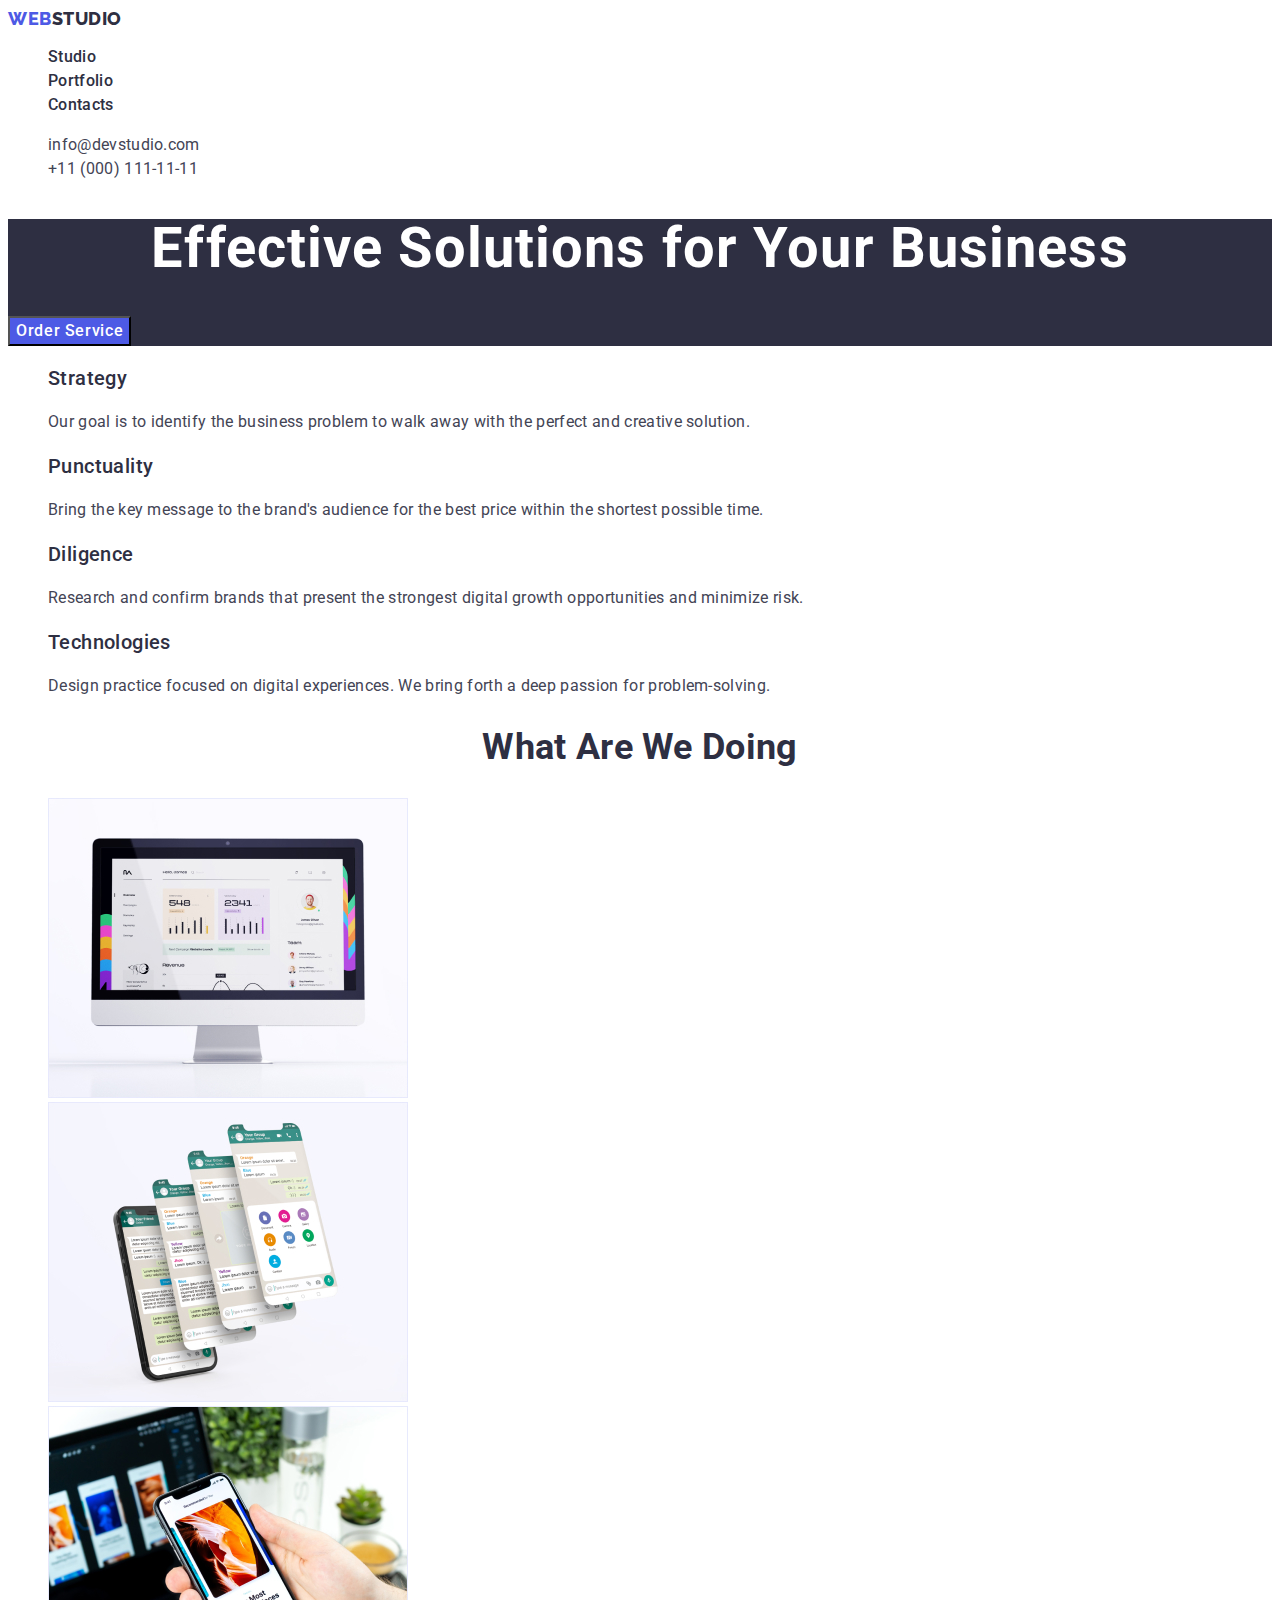
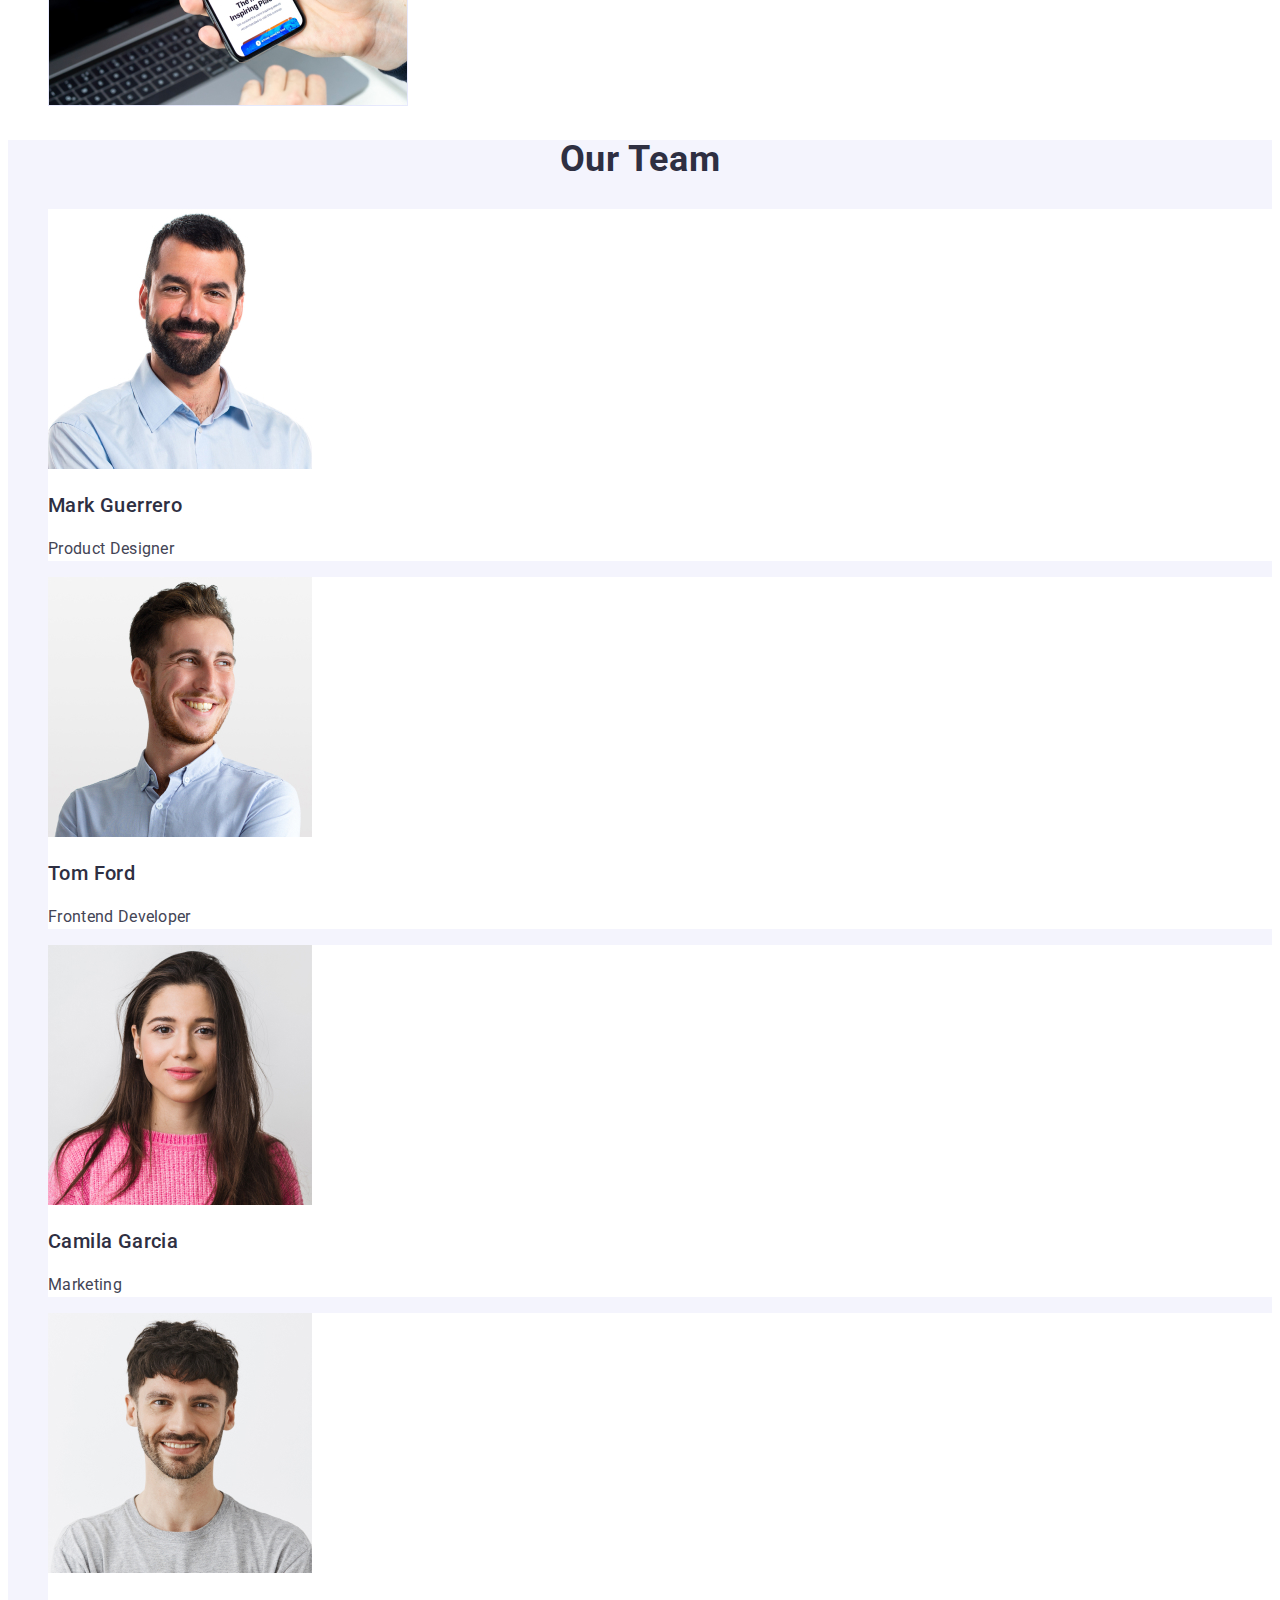
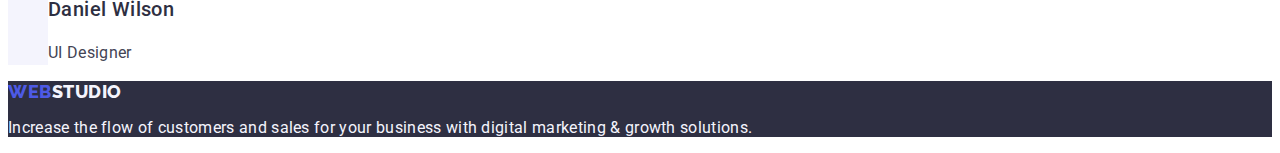
==== commit dd2c8585: "done" ====
--- a/index.html
+++ b/index.html
@@ -36,7 +36,7 @@
       </nav>
       <address class="header-address">
         <ul class="header-address-list list">
-          <li class="header-link ">
+          <li class="header-link">
             <a class="header-link link address" href="mailto:info@devstudio.com"
               >info@devstudio.com</a
             >
@@ -110,7 +110,6 @@
               width="360"
               height="300"
             />
-            />
           </li>
           <li class="portfolio-list-item">
             <img
@@ -119,7 +118,6 @@
               alt="smartphone"
               width="360"
               height="300"
-            />
             />
           </li>
         </ul>
@@ -169,7 +167,6 @@
               width="264"
               height="260"
             />
-            />
             <h3 class="team-name">Daniel Wilson</h3>
             <p class="team-desc">UI Designer</p>
           </li>
--- a/css/styles.css
+++ b/css/styles.css
@@ -1,17 +1,16 @@
 :root {
-	
-/* Fonts */
---primary-font:Roboto, sans-serif;
---second-font:Raleway, sans-serif;
-/* Color */
---main-tx-cl: #434455;
---background-cl: #FFFFFF;
---web-logo-light: #F4F4FD;
---link-cl: #2E2F42;
---address-cl:#434455;
---activ-cl:#404BBF;
---hero-cl:#FFFFFF;
---logo-cl:#4D5AE5;
+  /* Fonts */
+  --primary-font: Roboto, sans-serif;
+  --second-font: Raleway, sans-serif;
+  /* Color */
+  --main-tx-cl: #434455;
+  --background-cl: #ffffff;
+  --web-logo-light: #f4f4fd;
+  --link-cl: #2e2f42;
+  --address-cl: #434455;
+  --activ-cl: #404bbf;
+  --hero-cl: #ffffff;
+  --logo-cl: #4d5ae5;
 }
 /**
   |============================
@@ -27,14 +26,13 @@
   background-color: var(--background-cl);
 }
 /* reset start */
- .link{
+.link {
   text-decoration: none;
 }
 
-.list{
-list-style: none;
-}
-
+.list {
+  list-style: none;
+}
 
 /**
   |============================
@@ -42,7 +40,7 @@
   |============================
 */
 .logo-link {
-  font-family:var(--second-font);
+  font-family: var(--second-font);
   font-style: normal;
   font-weight: 800;
   font-size: 18px;
@@ -55,56 +53,47 @@
 }
 
 .web-logo {
-  font-family: 'Raleway';
-font-style: normal;
-font-weight: 800;
-font-size: 18px;
-line-height: 1.17;
-display: flex;
-align-items: center;
-letter-spacing: 0.03em;
-text-transform: uppercase;
-color: var(--link-cl) 
-}
-
+  font-family: "Raleway";
+  font-style: normal;
+  font-weight: 800;
+  font-size: 18px;
+  line-height: 1.17;
+  display: flex;
+  align-items: center;
+  letter-spacing: 0.03em;
+  text-transform: uppercase;
+  color: var(--link-cl);
+}
 
 .header-link {
-  font-family: 'Roboto';
-font-style: normal;
-font-weight: 500;
-font-size: 16px;
-line-height: 1.5;
-letter-spacing: 0.02em;
-color:var(--link-cl);
+  font-family: "Roboto";
+  font-style: normal;
+  font-weight: 500;
+  font-size: 16px;
+  line-height: 1.5;
+  letter-spacing: 0.02em;
+  color: var(--link-cl);
 }
 
 .header-link:hover,
-.header-link:focus{
-  color:var(--activ-cl);
-}
-
-
-
-.header-address{
+.header-link:focus {
+  color: var(--activ-cl);
+}
+
+.header-address {
   font-style: normal;
   line-height: 1.5;
   color: var(--address-cl);
 }
 
-
-.header-address>.header-link{
+.header-address > .header-link {
   color: var(--address-cl);
 }
 
 .header-mail:hover,
-.header-mail:focus{
+.header-mail:focus {
   color: var(--activ-cl);
 }
-
-
-
-
-
 
 /**
   |============================
@@ -116,34 +105,33 @@
   background-color: var(--link-cl);
 }
 .hero-title {
-font-size: 56px;
-line-height: 1.07;
-text-align: center;
-letter-spacing: 0.02em;
-color:var(--hero-cl);
+  font-size: 56px;
+  line-height: 1.07;
+  text-align: center;
+  letter-spacing: 0.02em;
+  color: var(--hero-cl);
 }
 
 .hero-btn {
-background: #4D5AE5;
-font-family: var(--primary-font);
-font-weight: 500;
-font-size: 16px;
-line-height: 1.5;
-letter-spacing: 0.04em;
-color:var(--hero-cl);
-cursor: pointer;
-}
-
-
-.address{
+  background: #4d5ae5;
+  font-family: var(--primary-font);
+  font-weight: 500;
+  font-size: 16px;
+  line-height: 1.5;
+  letter-spacing: 0.04em;
+  color: var(--hero-cl);
+  cursor: pointer;
+}
+
+.address {
   color: var(--address-cl);
-}
-
+  font-weight: 400;
+}
 
 .hero-btn:hover,
-.hero-btn:focus{
-color:var(--hero-cl);
-background-color: var(--activ-cl);
+.hero-btn:focus {
+  color: var(--hero-cl);
+  background-color: var(--activ-cl);
 }
 
 /**
@@ -152,72 +140,108 @@
   |============================
 */
 .about-heading {
+  font-weight: 500;
+  font-size: 20px;
+  line-height: 1.2;
+  letter-spacing: 0.02em;
+  color: var(--link-cl);
+}
+.about-desc {
+  line-height: 1.5;
+}
+
+/**
+  |============================
+  | Portfolio
+  |============================
+*/
+
+.portfolio-title {
+  font-size: 36px;
+  line-height: 1.11;
+  text-align: center;
+  text-transform: capitalize;
+  color: var(--link-cl);
+}
+
+/**
+  |============================
+  | Team
+  |============================
+*/
+
+.team {
+  background: #f4f4fd;
+}
+.team-title {
+  font-size: 36px;
+  line-height: 1.11;
+  text-align: center;
+  letter-spacing: 0.02em;
+  text-transform: capitalize;
+  color: var(--link-cl);
+}
+
+.team-list-item {
+  background-color: #ffffff;
+}
+.team-name {
+  font-weight: 500;
+  font-size: 20px;
+  line-height: 1.2;
+  letter-spacing: 0.02em;
+  color: var(--link-cl);
+}
+.team-desc {
+  line-height: 1.5;
+}
+
+/**
+  |============================
+  | Footer
+  |============================
+*/
+.footer {
+  color: var(--web-logo-light);
+  background-color: var(--link-cl);
+}
+
+.footer-logo {
+  color: var(--web-logo-light);
+}
+
+/**
+  |============================
+  | Portfolio section
+  |============================
+*/
+
+.filter-btn {
+  font-family: var(--primary-font);
+  font-weight: 500;
+  font-size: 16px;
+  line-height: 1.5;
+  letter-spacing: 0.04em;
+  color: var(--logo-cl);
+  background-color: var(--web-logo-light);
+  cursor: pointer;
+}
+
+.filter-btn:hover,
+.filter-btn:focus {
+  color: var(--background-cl);
+  background-color: var(--activ-cl);
+}
+
+.text-title{
 font-weight: 500;
 font-size: 20px;
 line-height: 1.2;
 letter-spacing: 0.02em;
 color:var(--link-cl);
 }
-.about-desc {
-  line-height: 1.5;
-}
-
-/**
-  |============================
-  | Portfolio
-  |============================
-*/
-
-.portfolio-title {
-font-size: 36px;
-line-height: 1.11;
-text-align: center;
-text-transform: capitalize;
-color:var(--link-cl);
-}
-
-/**
-  |============================
-  | Team
-  |============================
-*/
-
-.team {
-  background: #F4F4FD
-}
-.team-title {
-font-size: 36px;
-line-height: 1.11;
-text-align: center;
-letter-spacing: 0.02em;
-text-transform: capitalize;
-color:var(--link-cl);
-}
-
-.team-list-item {
-  background-color: #FFFFFF;
-}
-.team-name {
-font-weight: 500;
-font-size: 20px;
-line-height: 1.2;
-letter-spacing: 0.02em;
-color:var(--link-cl);
-}
-.team-desc {
-  line-height: 1.5;
-}
-
-/**
-  |============================
-  | Footer
-  |============================
-*/
-.footer{
-  background-color: var(--link-cl);
-}
-
-
-.footer-logo{
-  color:var(--web-logo-light);
-}
+
+.text{
+line-height: 1.5;
+color:var(--main-tx-cl)
+}
